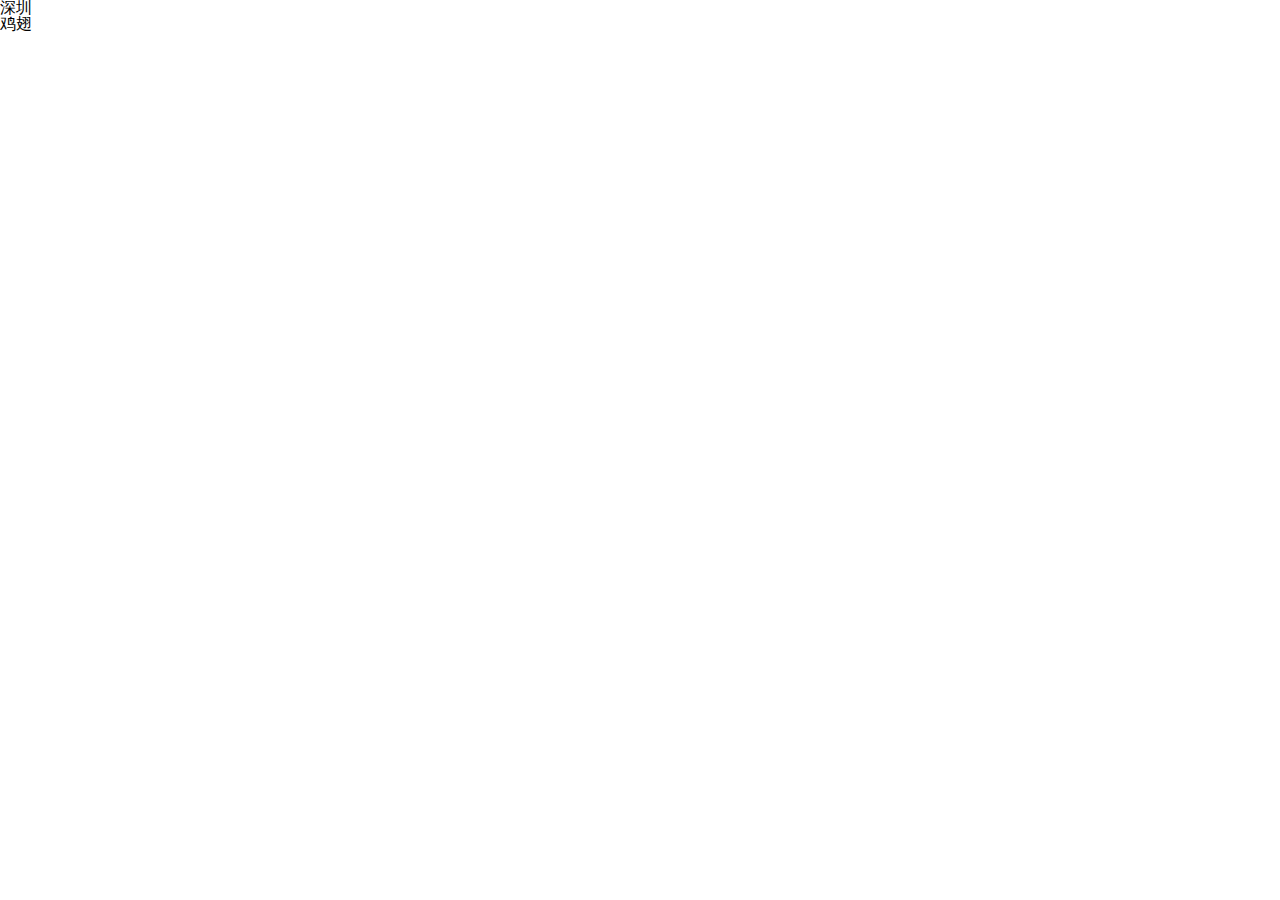
==== index/index.html @ fc873e4b "首页-头部结构" ====
<!DOCTYPE html>
<html lang="en">

<head>
    <meta charset="UTF-8">
    <meta name="viewport" content="width=device-width, initial-scale=1.0，user-scalable=0">
    <meta http-equiv="X-UA-Compatible" content="ie=edge">
    <title>首页</title>
    <link rel="stylesheet" href="../lib/reset.css">
</head>

<body>
    <!-- 头部开始 -->
    <div class="header">
        <div class="search-bar">
            <div class="bar-location">
                <div class="location-icon"></div>
                <div class="location-text">深圳</div>
            </div>
        </div>
        <div class="search-btn">
            <p class="place-holder">鸡翅</p>
        </div>
    </div>
    <!-- 头部结束 -->
</body>

</html>
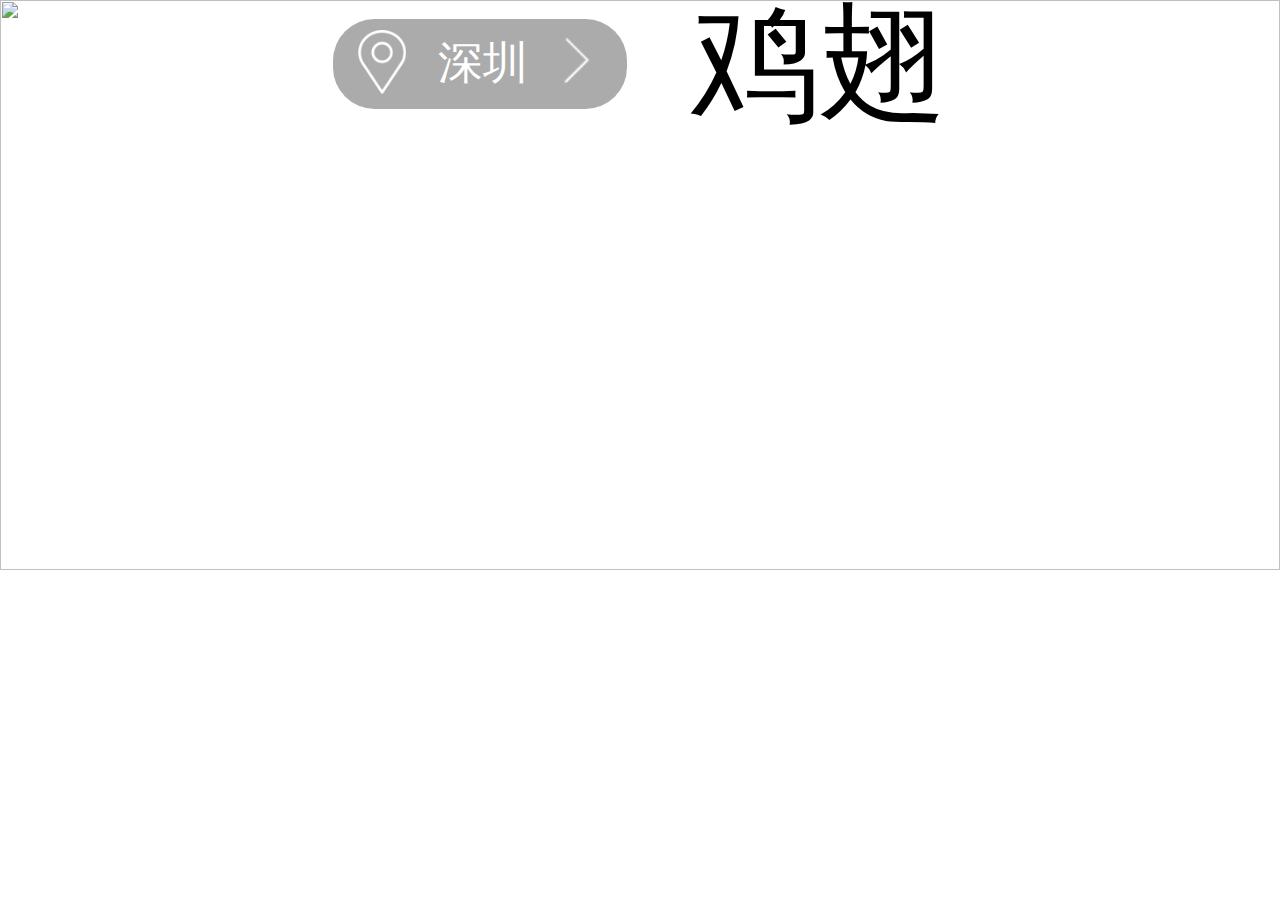
==== commit cfc5b474: "首页-头部样式" ====
--- a/index/index.html
+++ b/index/index.html
@@ -3,10 +3,34 @@
 
 <head>
     <meta charset="UTF-8">
-    <meta name="viewport" content="width=device-width, initial-scale=1.0，user-scalable=0">
+    <meta name="viewport" content="width=device-width, initial-scale=1.0, maximum-scale=1,minimum-scale=1,user-scalable=0">
     <meta http-equiv="X-UA-Compatible" content="ie=edge">
     <title>首页</title>
+    <script>
+        (function() {
+            var docEl = document.documentElement;
+
+            function setRemUnit() {
+                // 获取到rem的基准值
+                var rem = docEl.clientWidth / 10;
+                // 动态设置html根元素的font-size
+                docEl.style.fontSize = rem + "px";
+            }
+            setRemUnit();
+            //窗口大小变化时 触发
+            window.addEventListener("resize", setRemUnit);
+            //窗口出现在当前屏幕时 （有浏览器兼容性）
+            window.addEventListener("pageshow", function(e) {
+                if (e.persisted) {
+                    setRemUnit();
+                }
+
+            })
+        })()
+    </script>
     <link rel="stylesheet" href="../lib/reset.css">
+    <link rel="stylesheet" href="./header/header.css">
+    <link rel="stylesheet" href="./searchBar/searchBar.css">
 </head>
 
 <body>
@@ -17,10 +41,11 @@
                 <div class="location-icon"></div>
                 <div class="location-text">深圳</div>
             </div>
+            <div class="search-btn">
+                <p class="place-holder">鸡翅</p>
+            </div>
         </div>
-        <div class="search-btn">
-            <p class="place-holder">鸡翅</p>
-        </div>
+        <img class="header-img" src="https://app.nihaoshijie.com.cn/upload/bannertemp.e8a6fa63.jpg">
     </div>
     <!-- 头部结束 -->
 </body>
--- a/index/header/header.css
+++ b/index/header/header.css
@@ -0,0 +1,8 @@
+.header {
+    position: relative;
+}
+
+.header .header-img {
+    width: 100%;
+    height: 4.45rem;
+}--- a/index/searchBar/searchBar.css
+++ b/index/searchBar/searchBar.css
@@ -0,0 +1,49 @@
+.search-bar {
+    width: 100%;
+    height: 1rem;
+    position: absolute;
+    display: flex;
+    justify-content: center;
+    align-items: center;
+}
+
+.search-bar .bar-location {
+    margin-right: .5rem;
+    border-radius: .325rem;
+    background-color: rgba(0, 0, 0, 0.33);
+    width: 2.3rem;
+    height: .7rem;
+}
+
+.search-bar .location-icon {
+    display: inline-block;
+    width: .375rem;
+    height: .5rem;
+    vertical-align: .25rem;
+    margin-left: .2rem;
+    margin-right: -0.2rem;
+    background-image: url("../img/locationIcon.png");
+    background-size: cover;
+}
+
+.search-bar .location-text {
+    position: relative;
+    display: inline-block;
+    font-size: .35rem;
+    color: #ffffff;
+    vertical-align: .375rem;
+    margin-left: .2rem;
+    margin-right: .475rem;
+}
+
+.search-bar .location-text::after {
+    content: " ";
+    display: block;
+    width: .35rem;
+    height: .35rem;
+    background-image: url("../img/arrowIcon.png");
+    background-size: cover;
+    position: absolute;
+    right: -0.55rem;
+    top: -0.025rem;
+}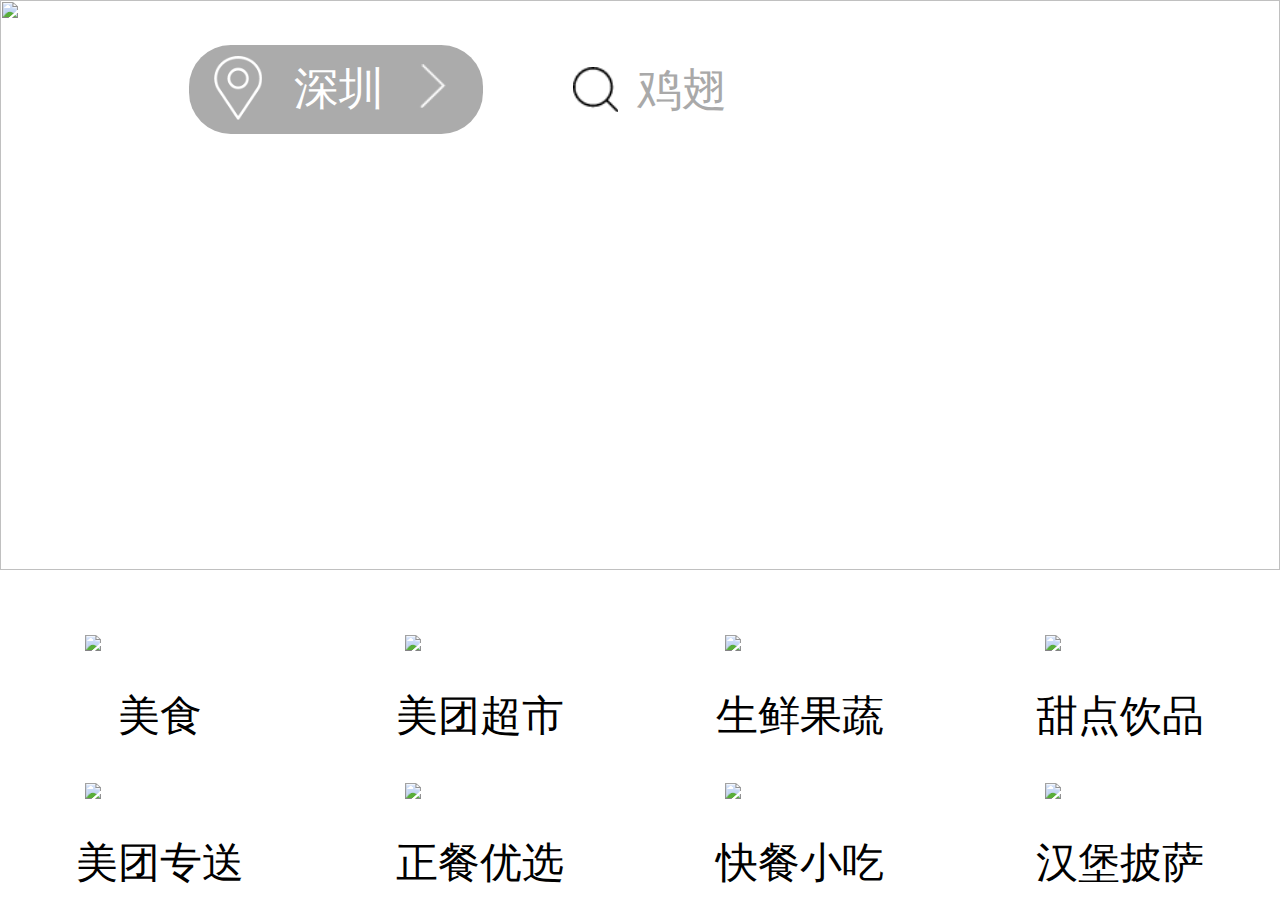
==== commit 8203c414: "首页-类目" ====
--- a/index/index.html
+++ b/index/index.html
@@ -31,6 +31,7 @@
     <link rel="stylesheet" href="../lib/reset.css">
     <link rel="stylesheet" href="./header/header.css">
     <link rel="stylesheet" href="./searchBar/searchBar.css">
+    <link rel="stylesheet" href="./category/category.css">
 </head>
 
 <body>
@@ -48,6 +49,12 @@
         <img class="header-img" src="https://app.nihaoshijie.com.cn/upload/bannertemp.e8a6fa63.jpg">
     </div>
     <!-- 头部结束 -->
+    <!-- 类目开始 -->
+    <div class="category-content clearfix"></div>
+    <!-- 类目结束 -->
+
+    <script src="../lib/jquery.min.js"></script>
+    <script src="./category/category.js"></script>
 </body>
 
 </html>--- a/index/searchBar/searchBar.css
+++ b/index/searchBar/searchBar.css
@@ -5,6 +5,7 @@
     display: flex;
     justify-content: center;
     align-items: center;
+    padding-top: .2rem;
 }
 
 .search-bar .bar-location {
@@ -46,4 +47,32 @@
     position: absolute;
     right: -0.55rem;
     top: -0.025rem;
+}
+
+.search-bar .search-btn {
+    position: relative;
+    width: 4.25rem;
+    height: .75rem;
+    background-color: #fff;
+    border-radius: .5rem;
+}
+
+.search-bar .search-btn::before {
+    content: " ";
+    display: block;
+    width: .35rem;
+    height: .35rem;
+    background-image: url("../img/searchIcon.png");
+    background-size: cover;
+    position: absolute;
+    top: .2rem;
+    left: .2rem;
+}
+
+.search-bar .place-holder {
+    color: #a9a9a9;
+    font-size: .35rem;
+    height: 100%;
+    line-height: .75rem;
+    margin-left: .7rem;
 }--- a/index/category/category.css
+++ b/index/category/category.css
@@ -0,0 +1,21 @@
+.category-content {
+    padding-bottom: .25rem;
+}
+
+.category-content .category-item {
+    float: left;
+    width: 25%;
+    padding-top: .35rem;
+    font-size: .325rem;
+    display: flex;
+    flex-direction: column;
+    align-items: center;
+}
+
+.category-content .item-icon {
+    width: 1.175rem;
+}
+
+.category-content .item-name {
+    margin-top: .35rem;
+}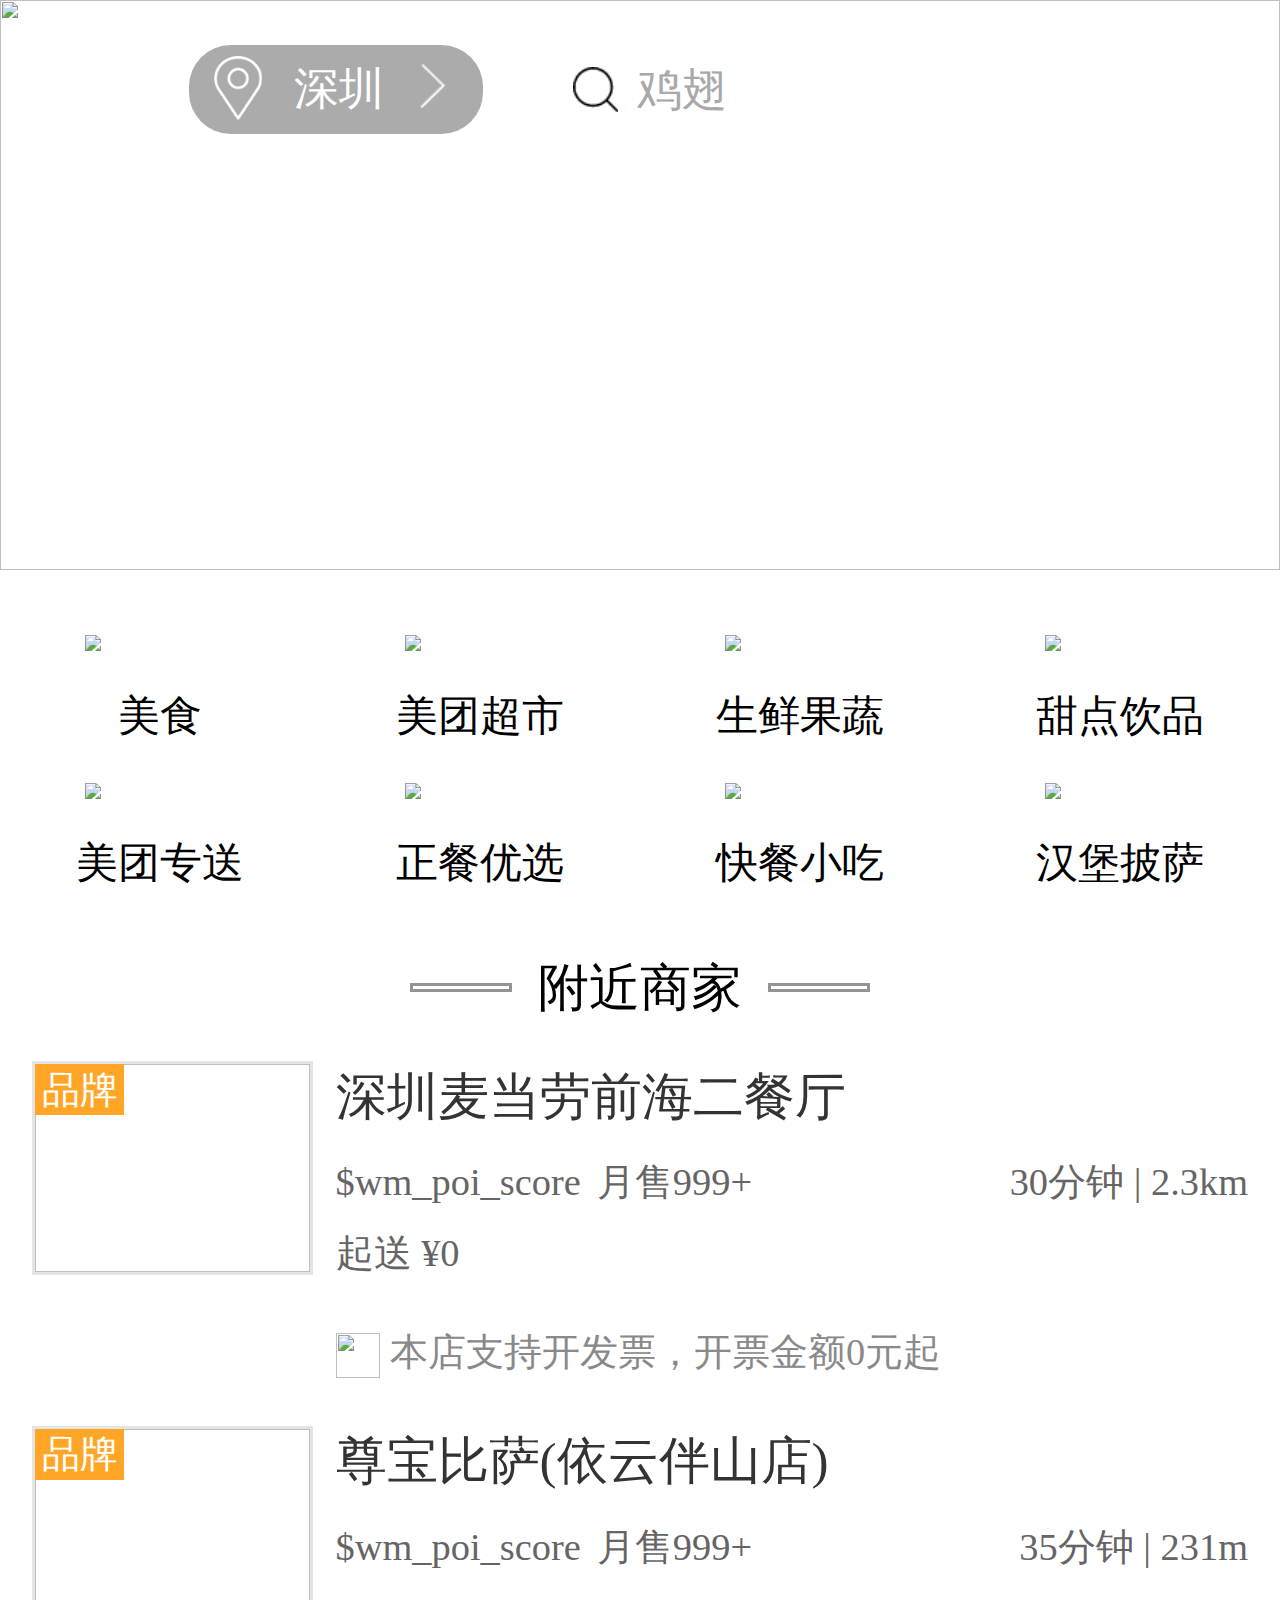
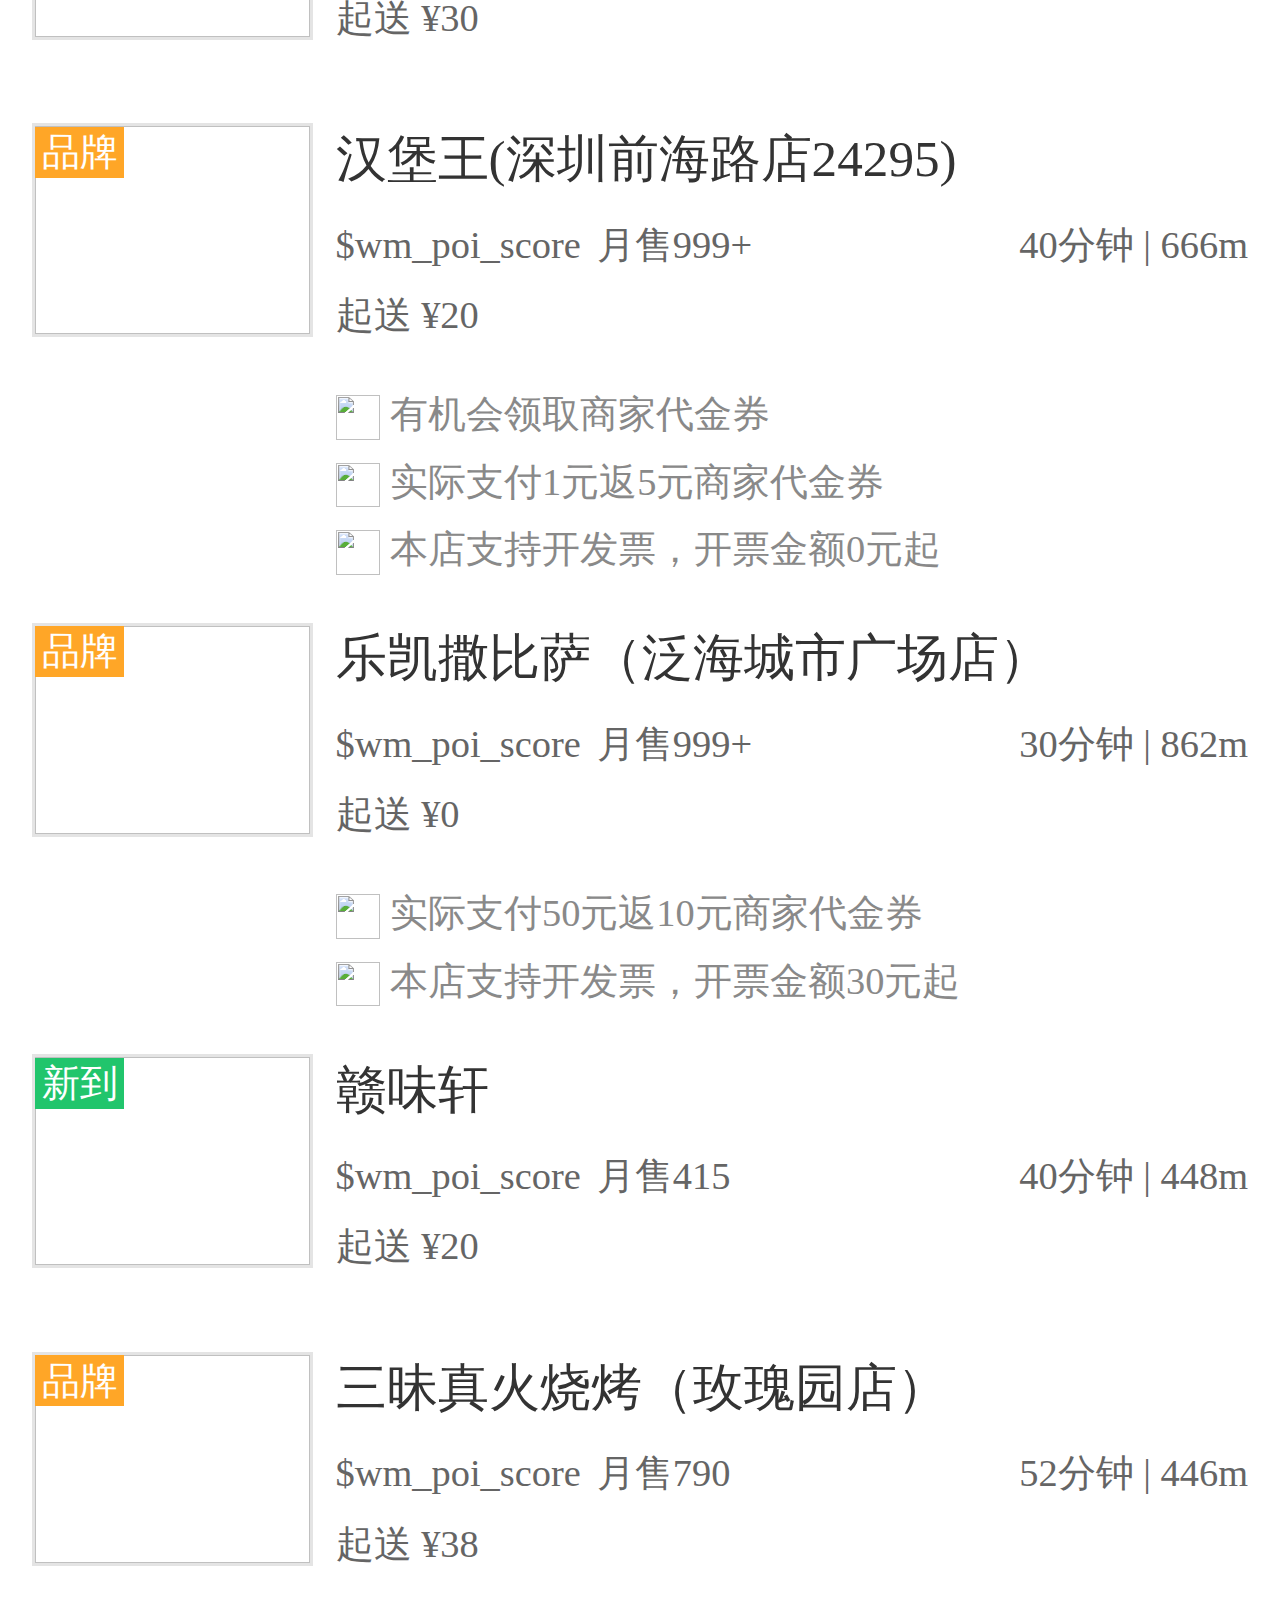
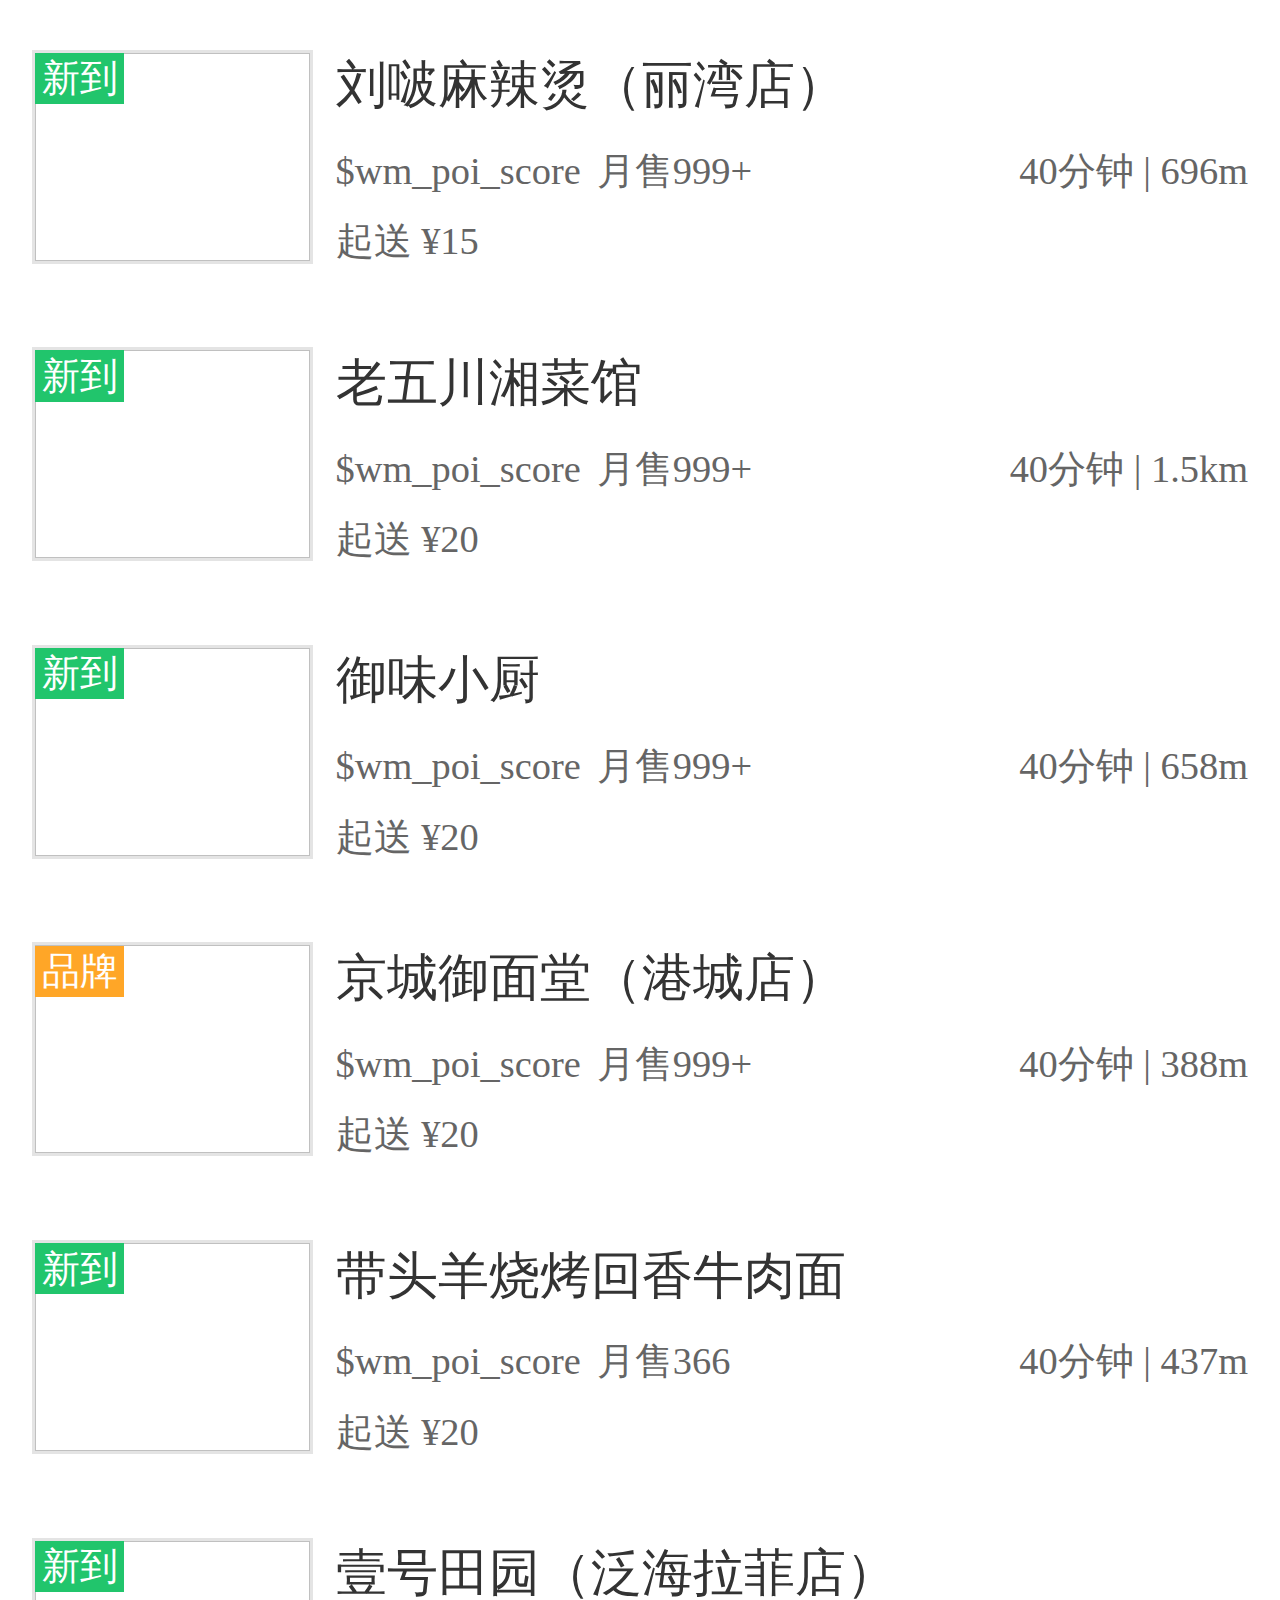
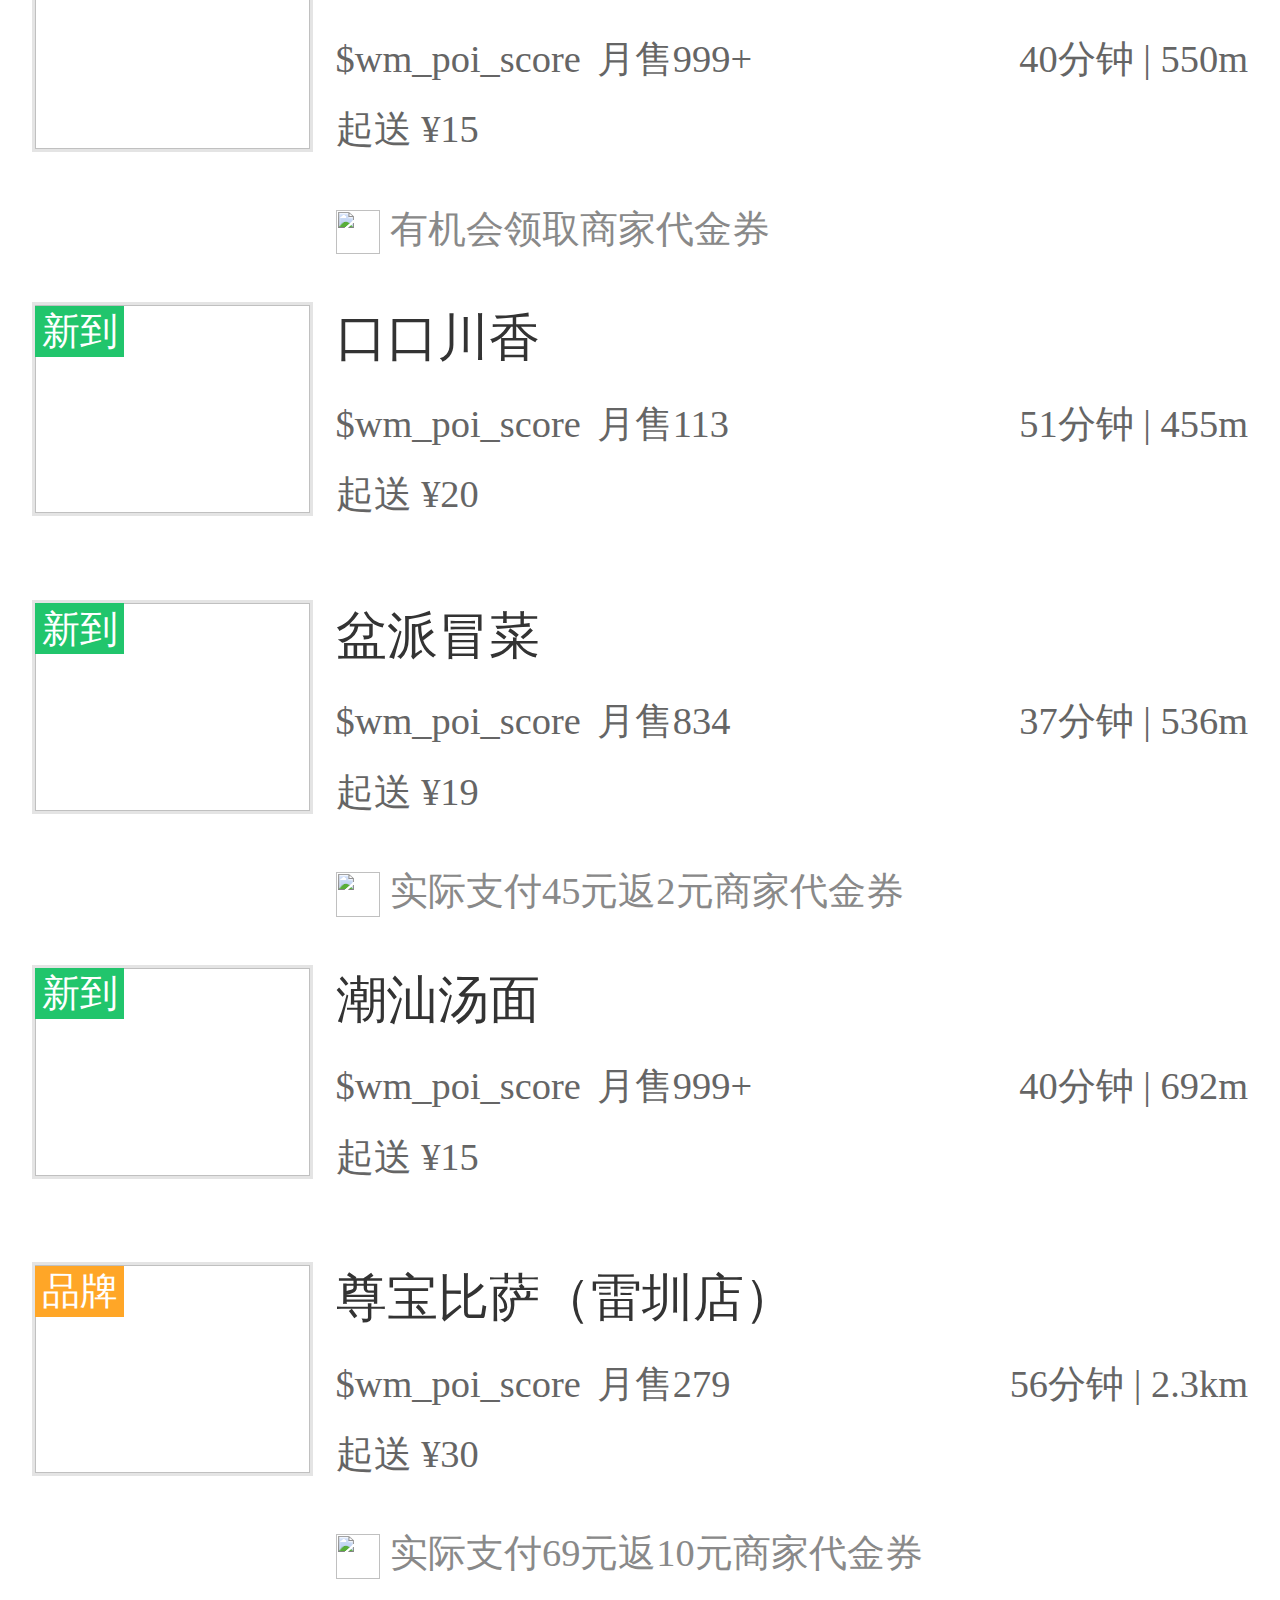
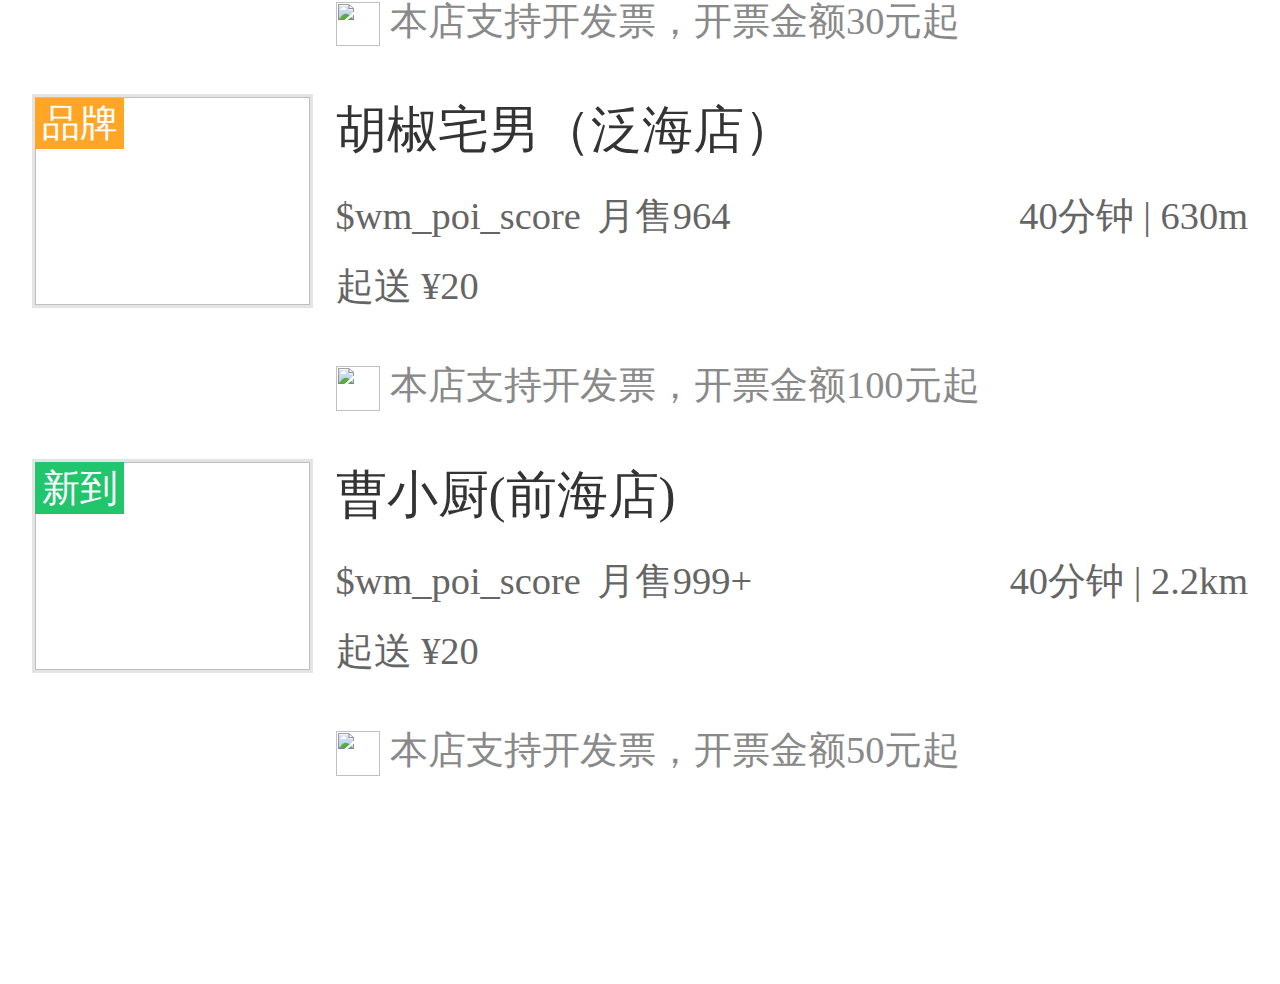
==== commit 26802d0b: "首页-商家列表" ====
--- a/index/index.html
+++ b/index/index.html
@@ -32,6 +32,7 @@
     <link rel="stylesheet" href="./header/header.css">
     <link rel="stylesheet" href="./searchBar/searchBar.css">
     <link rel="stylesheet" href="./category/category.css">
+    <link rel="stylesheet" href="./contentList/contentList.css">
 </head>
 
 <body>
@@ -52,9 +53,19 @@
     <!-- 类目开始 -->
     <div class="category-content clearfix"></div>
     <!-- 类目结束 -->
-
+    <!-- 商家列表开始 -->
+    <div class="list-content">
+        <h4 class="list-title">
+            <span class="title-line"></span>
+            <span>附近商家</span>
+            <span class="title-line"></span>
+        </h4>
+        <div class="list-wrap"></div>
+    </div>
+    <!-- 商家列表结束 -->
     <script src="../lib/jquery.min.js"></script>
     <script src="./category/category.js"></script>
+    <script src="./contentList/contentList.js"></script>
 </body>
 
 </html>--- a/index/contentList/contentList.css
+++ b/index/contentList/contentList.css
@@ -0,0 +1,108 @@
+.list-content {
+    overflow: hidden;
+    padding-bottom: 1.25rem;
+}
+
+.list-content .list-title {
+    font-size: .4rem;
+    margin-top: .35rem;
+    margin-bottom: .125rem;
+    text-align: center;
+}
+
+.list-content .title-line {
+    display: inline-block;
+    height: .025rem;
+    width: .75rem;
+    border: .025rem solid #949494;
+    margin: 0 .1rem .1rem;
+}
+
+.r-item-content {
+    position: relative;
+    display: flex;
+    margin: .375rem .25rem;
+    color: #656565;
+}
+
+.r-item-content .item-img {
+    width: 2.15rem;
+    height: 1.625rem;
+    border: .025rem solid #e4e4e4;
+}
+
+.r-item-content .item-info-content {
+    flex: 1;
+    margin-left: .175rem;
+    overflow: hidden;
+}
+
+.r-item-content .brand {
+    position: absolute;
+    left: .025rem;
+    top: .025rem;
+    font-size: .3rem;
+    padding: .05rem;
+    color: #fff;
+}
+
+.r-item-content .brand-pin {
+    background-color: #ffa627;
+}
+
+.r-item-content .brand-xin {
+    background-color: #21c56c;
+}
+
+.r-item-content .item-title {
+    margin-top: .075rem;
+    font-size: .4rem;
+    font-weight: 500;
+    color: #333;
+}
+
+.r-item-content .item-desc {
+    margin-top: .325rem;
+    font-size: .3rem;
+}
+
+.r-item-content .item-score {
+    float: left;
+}
+
+.r-item-content .item-count {
+    float: left;
+    margin-left: .125rem;
+}
+
+.r-item-content .item-time {
+    float: right;
+}
+
+.r-item-content .item-distance {
+    float: right;
+}
+
+.r-item-content .item-price {
+    margin-top: .25rem;
+    font-size: .3rem;
+    height: .6rem;
+}
+
+.r-item-content .other-info {
+    color: #898989;
+    margin-top: .175rem;
+    font-size: .3rem;
+    display: flex;
+}
+
+.r-item-content .other-tag {
+    width: .35rem;
+    height: .35rem;
+}
+
+.other-content {
+    margin-left: .075rem;
+    height: .35rem;
+    width: 5.75rem;
+}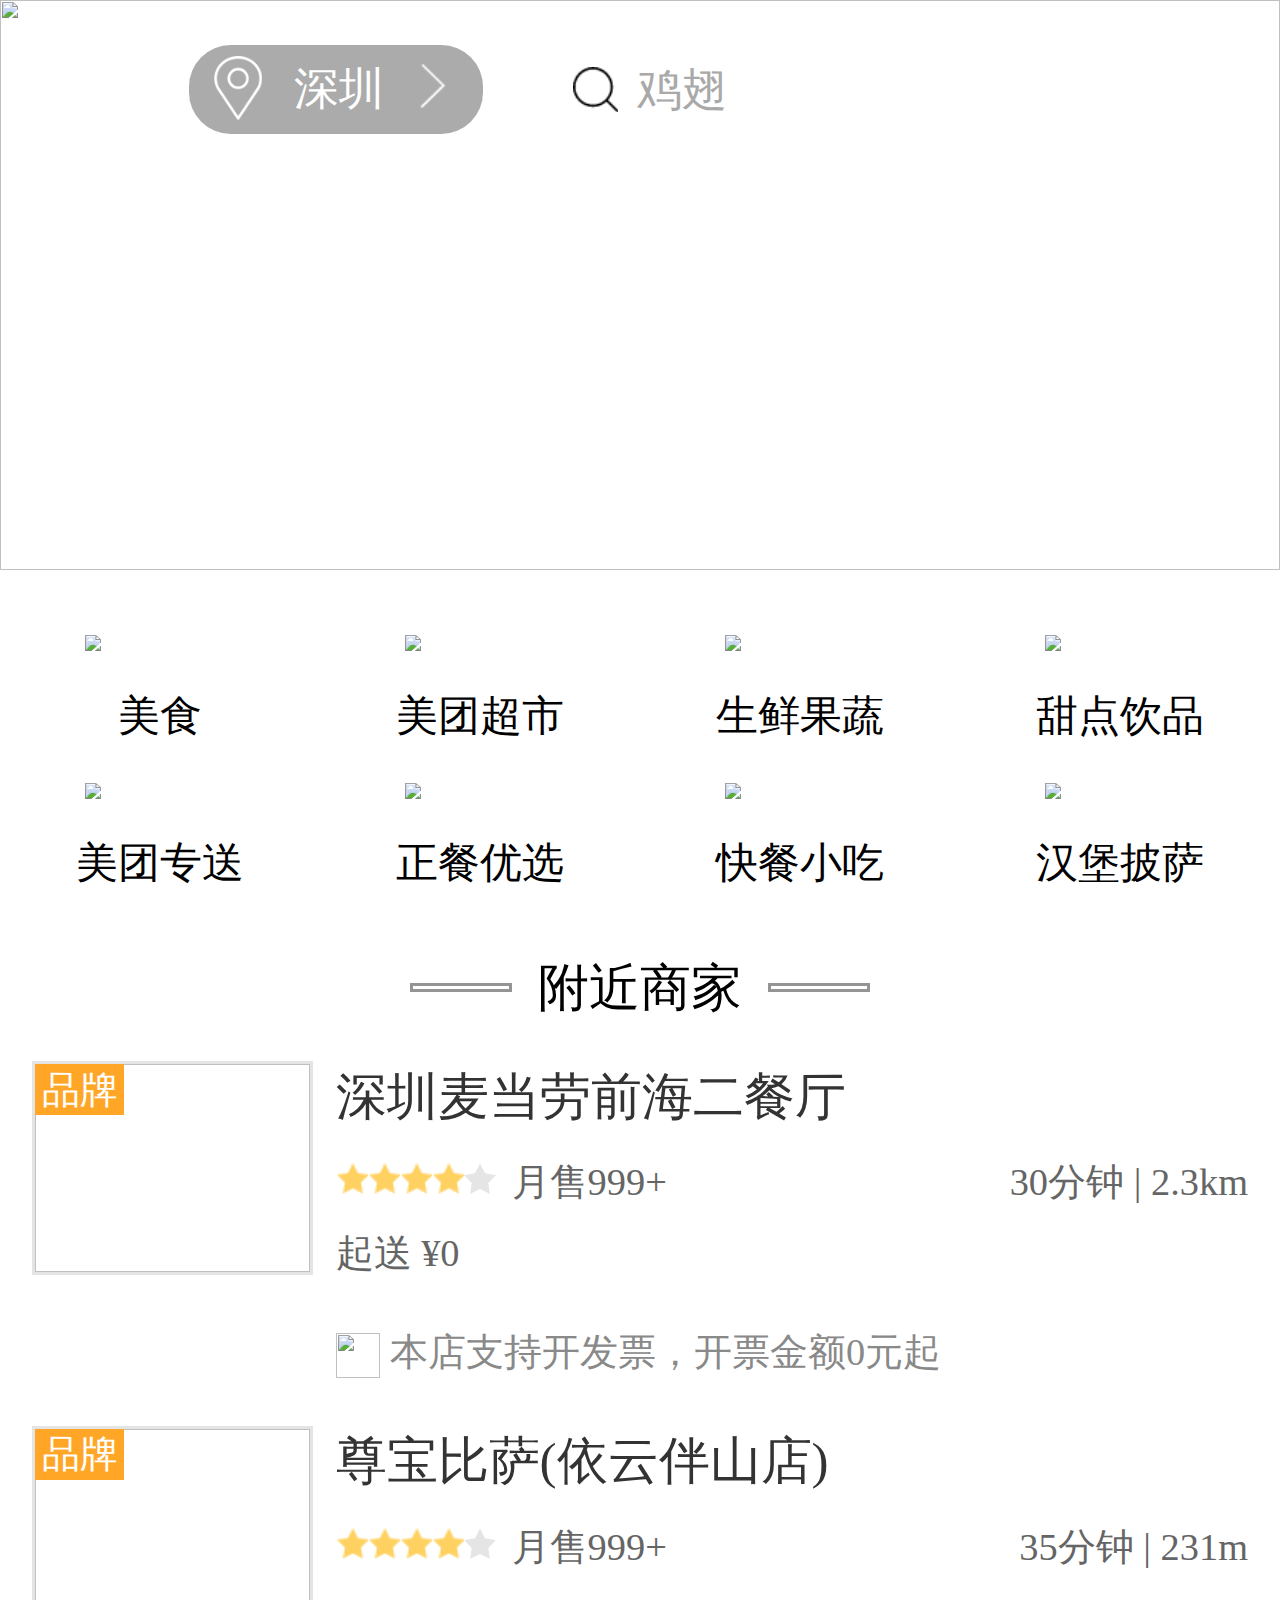
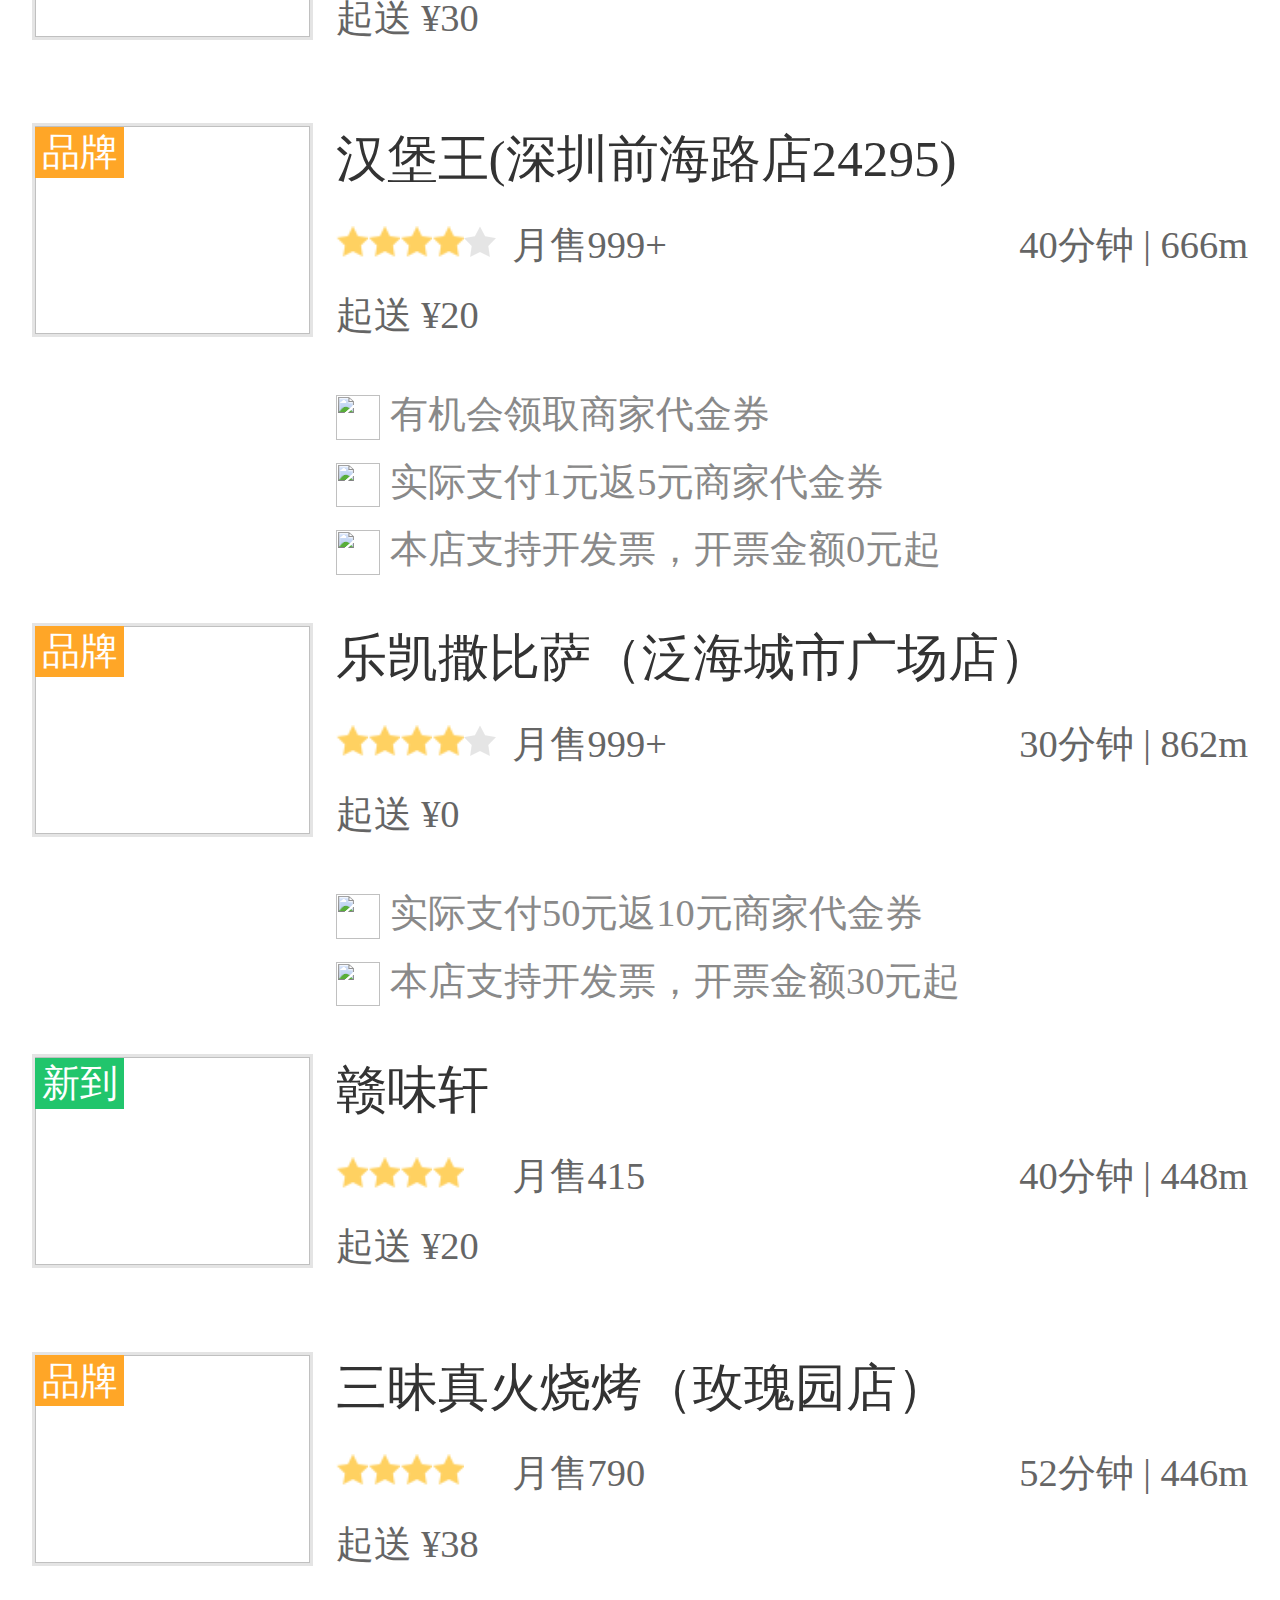
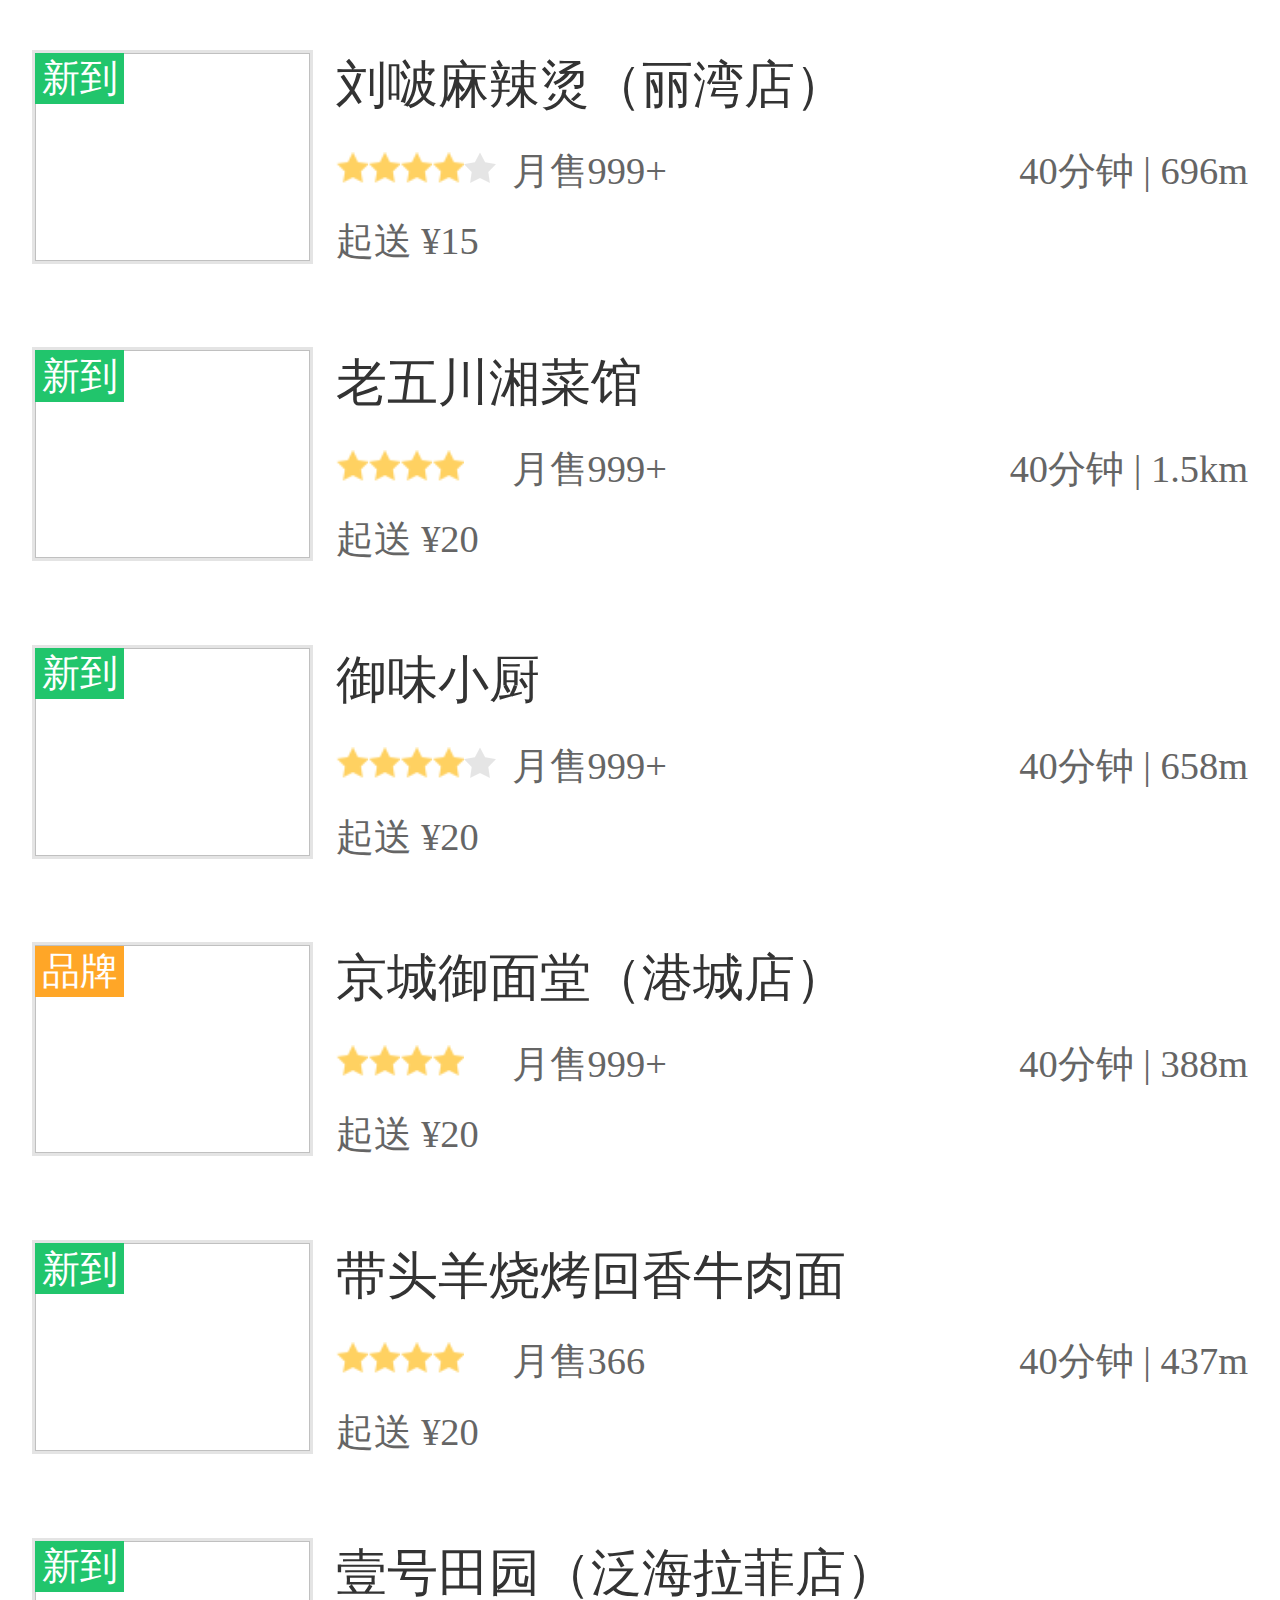
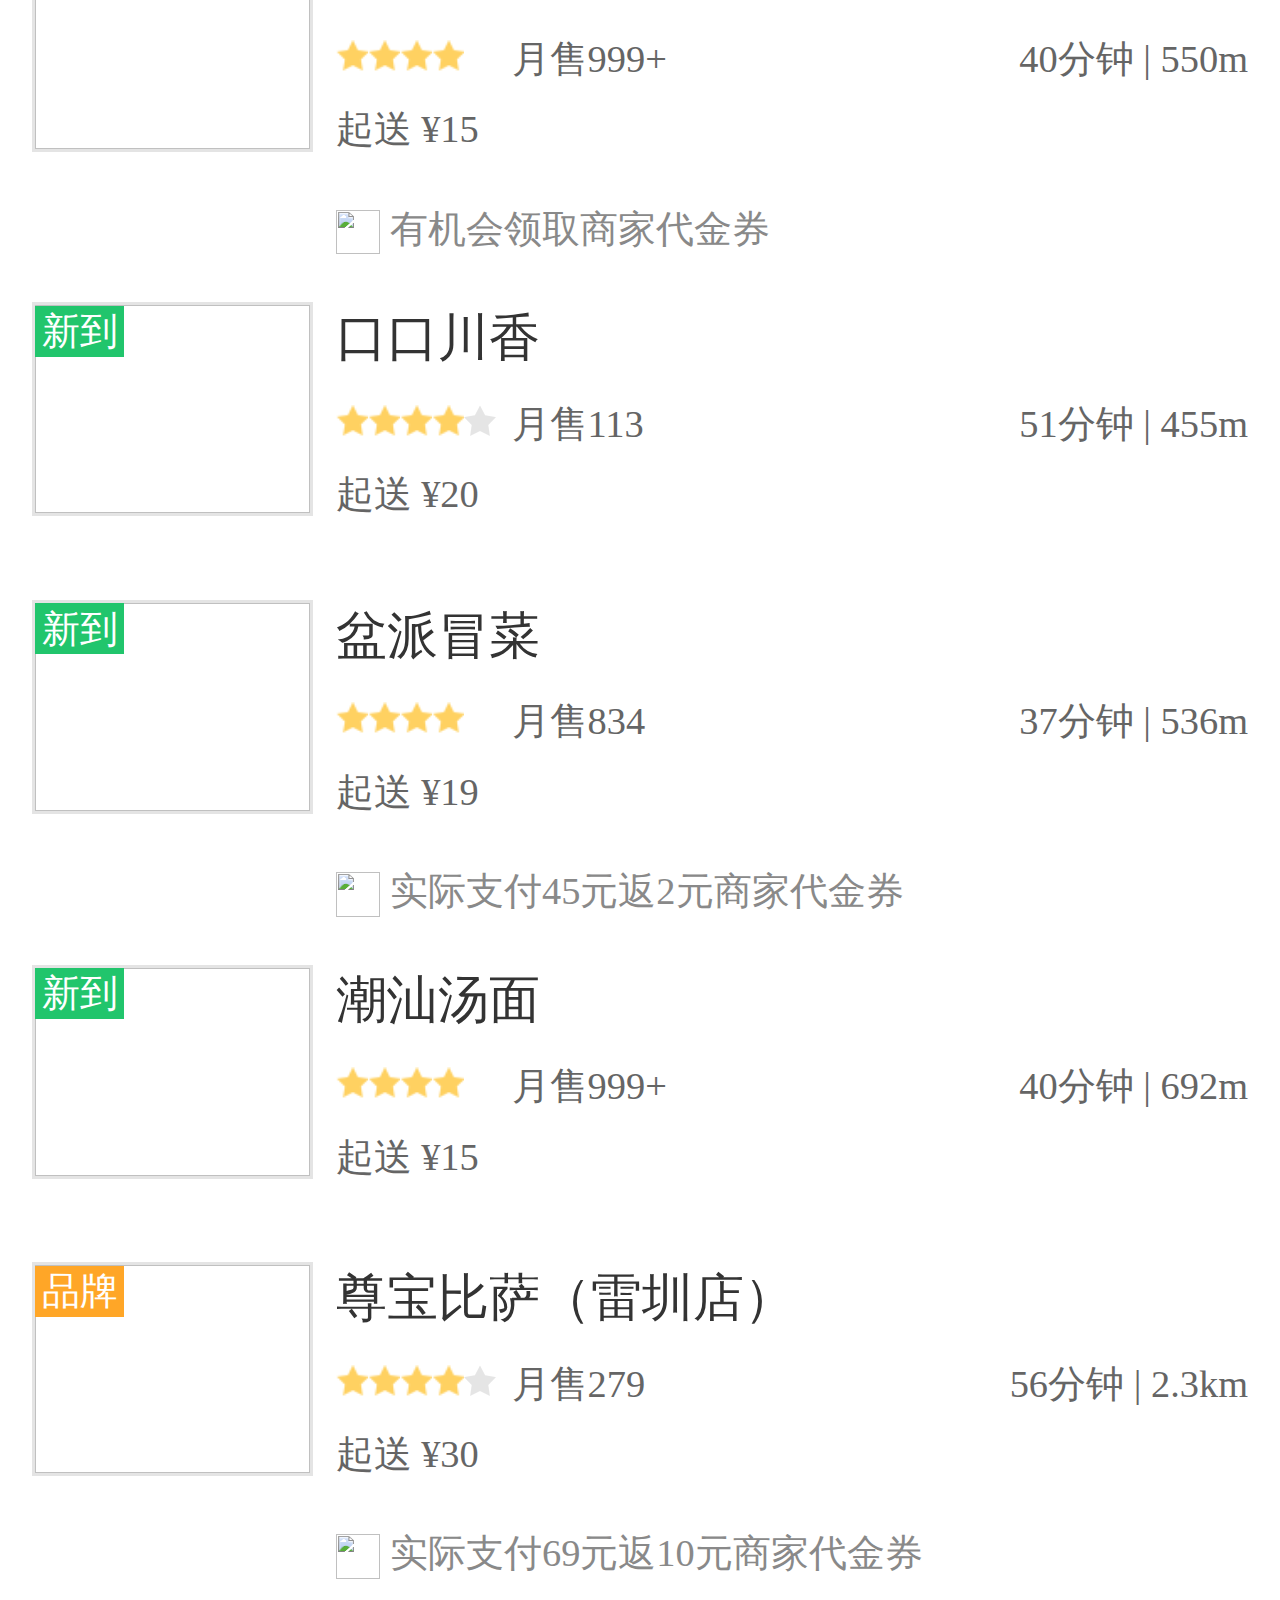
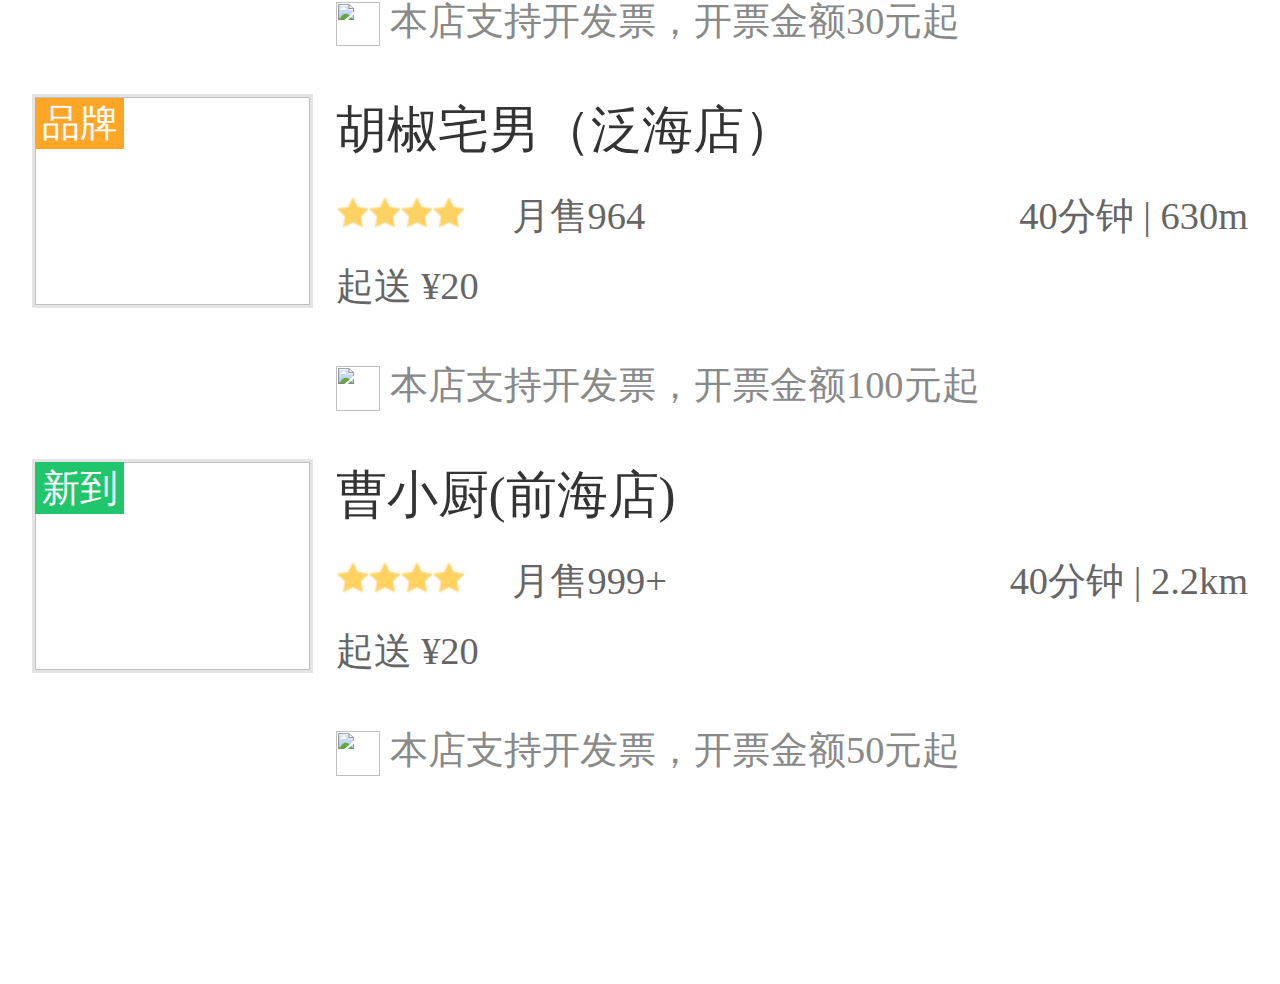
==== commit 352c9378: "星级评分" ====
--- a/index/index.html
+++ b/index/index.html
@@ -33,6 +33,7 @@
     <link rel="stylesheet" href="./searchBar/searchBar.css">
     <link rel="stylesheet" href="./category/category.css">
     <link rel="stylesheet" href="./contentList/contentList.css">
+    <link rel="stylesheet" href="./starScore/starScore.css">
 </head>
 
 <body>
@@ -66,6 +67,7 @@
     <script src="../lib/jquery.min.js"></script>
     <script src="./category/category.js"></script>
     <script src="./contentList/contentList.js"></script>
+    <script src="./starScore/starScore.js"></script>
 </body>
 
 </html>--- a/index/starScore/starScore.css
+++ b/index/starScore/starScore.css
@@ -0,0 +1,18 @@
+.star-score .star {
+    width: .25rem;
+    height: .25rem;
+    float: left;
+    background-size: cover;
+}
+
+.star-score .fullstar {
+    background-image: url('./img/fullstar.png');
+}
+
+.star-score .halfStar {
+    background-image: url('./img/halfstar.png');
+}
+
+.star-score .halfStar {
+    background-image: url('./img/gray-star.png');
+}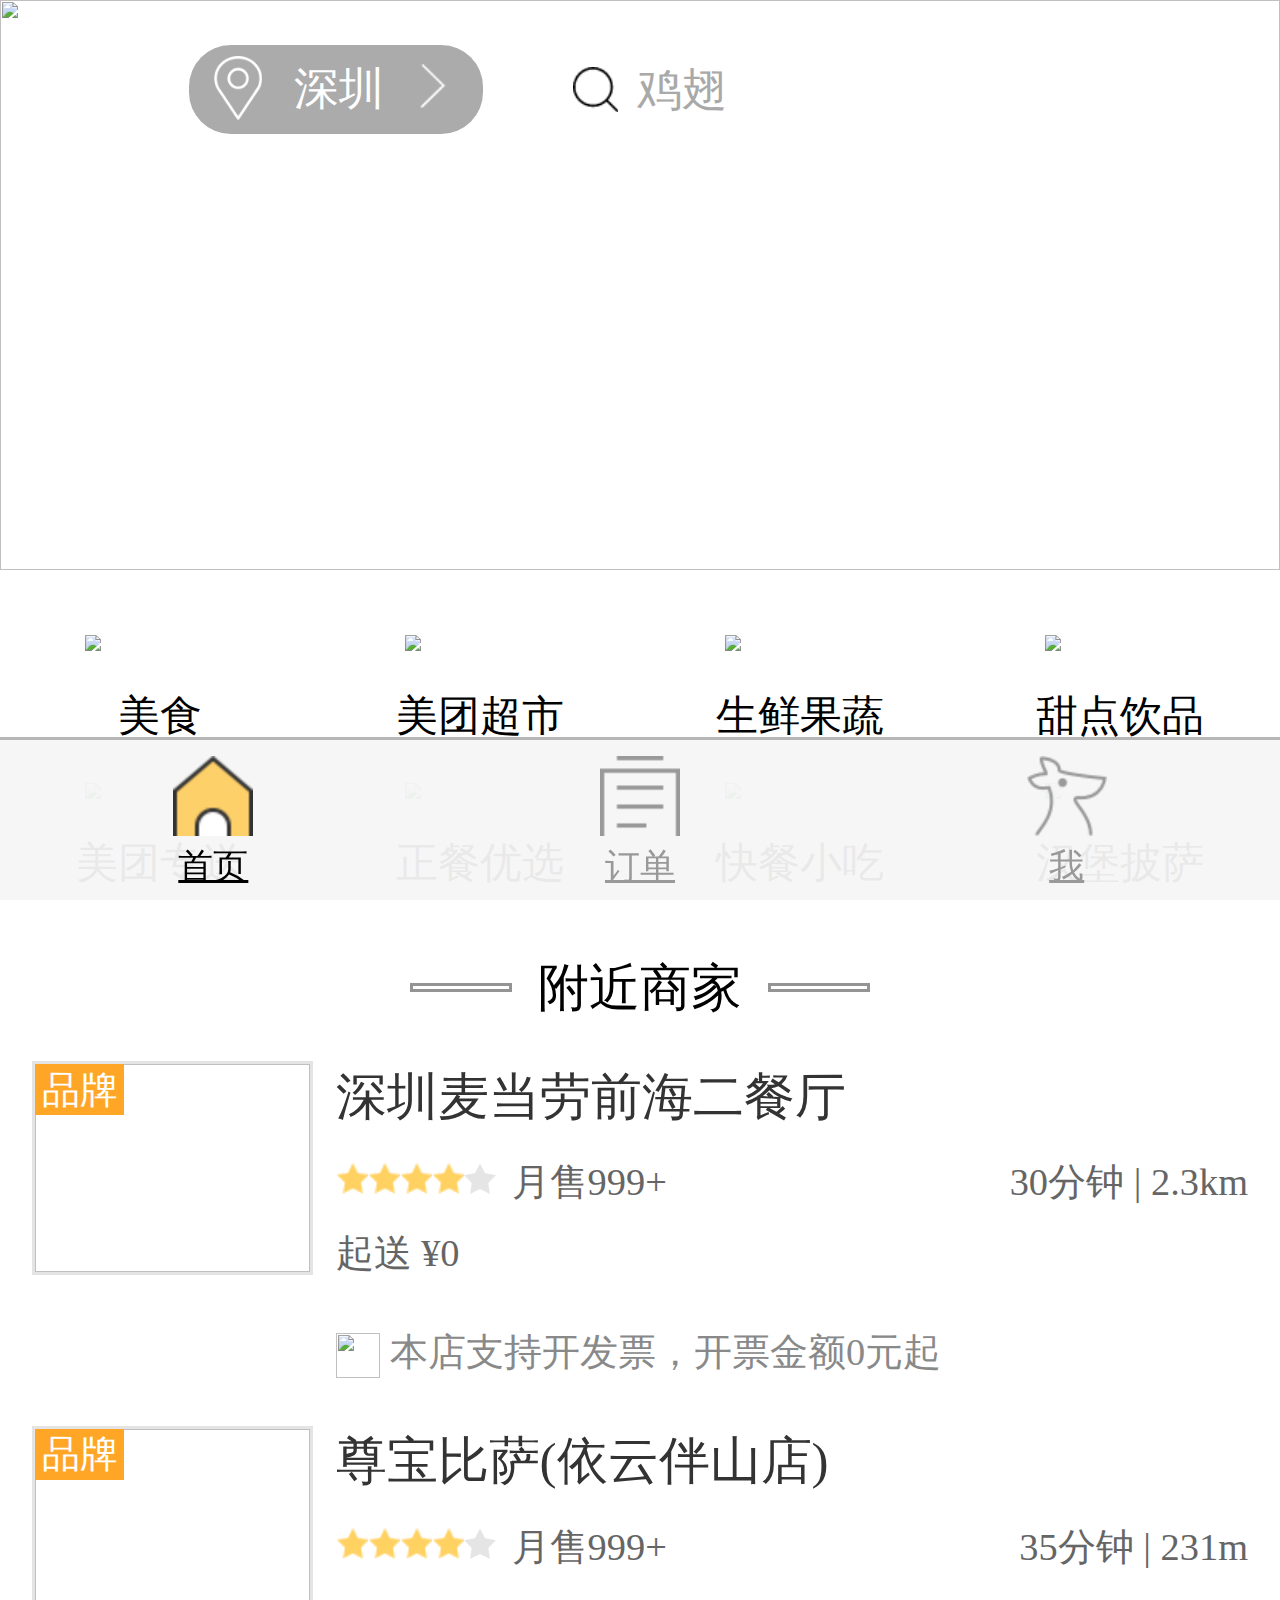
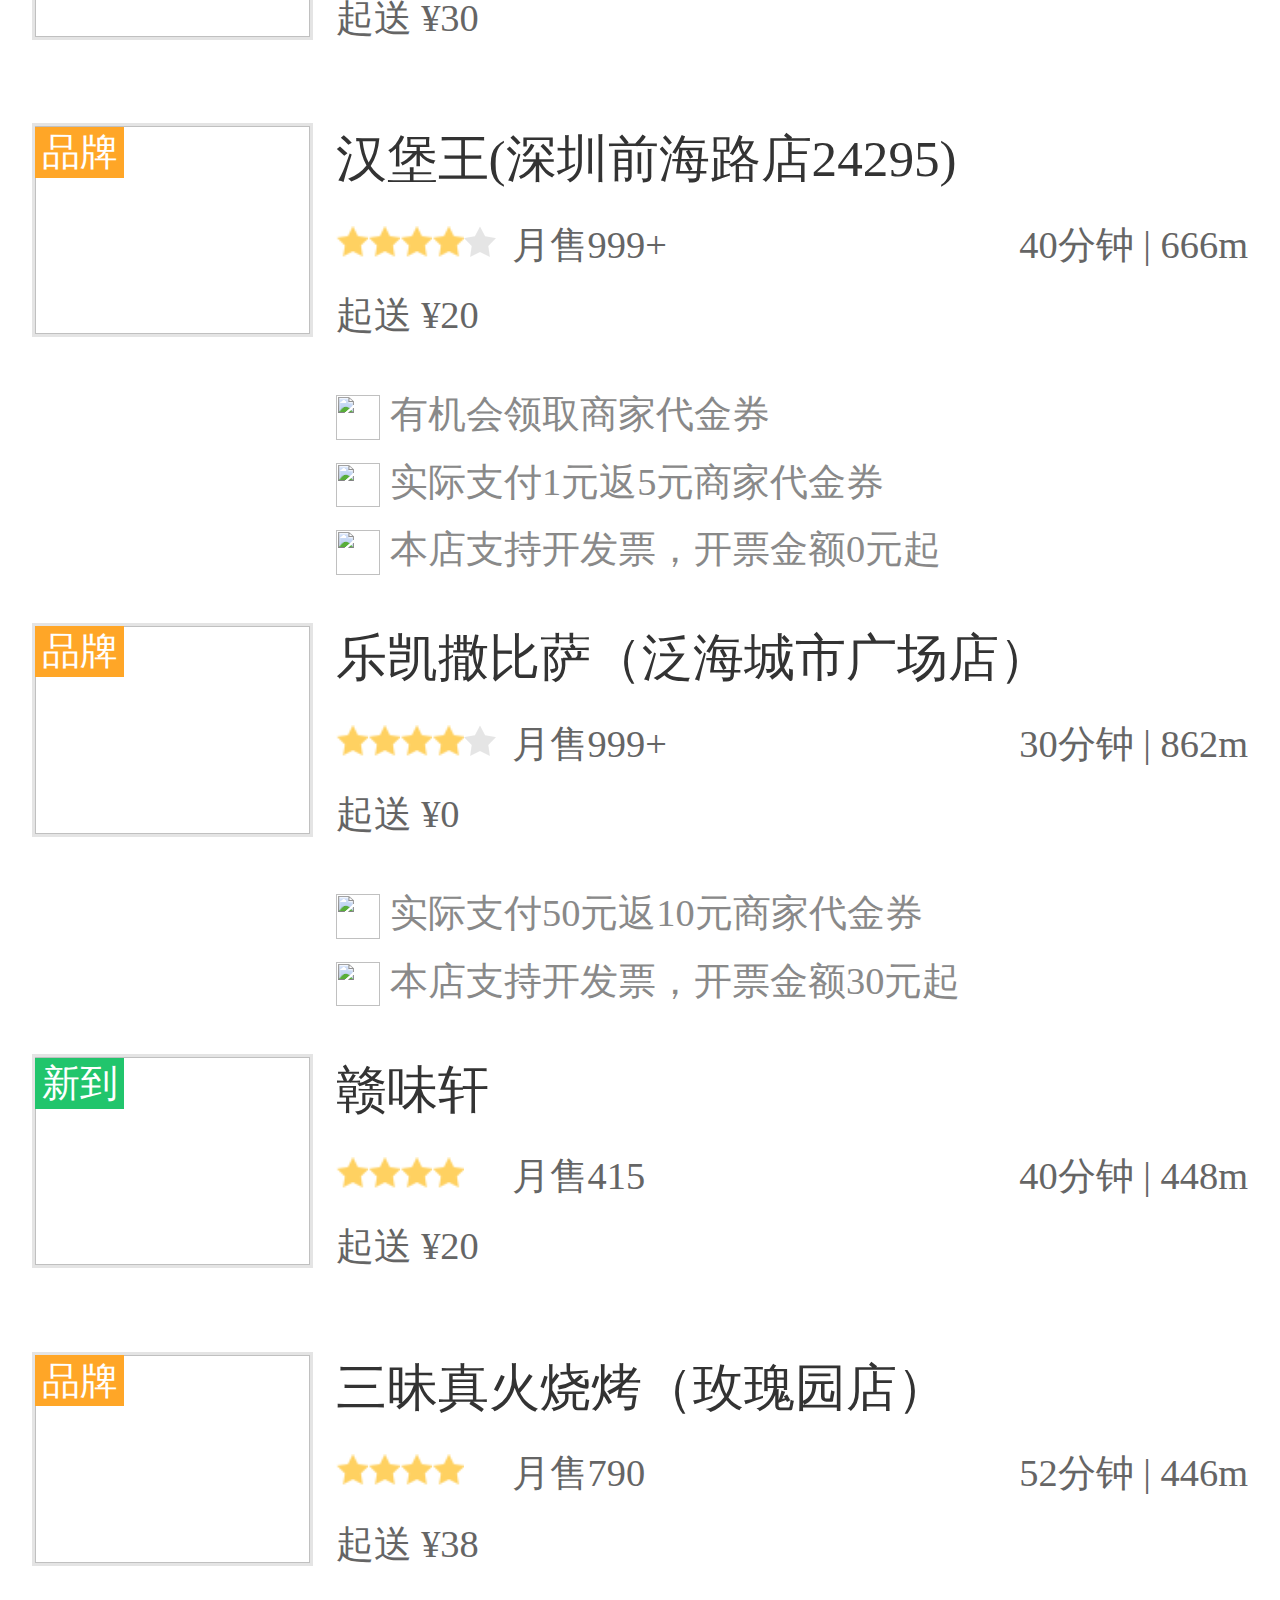
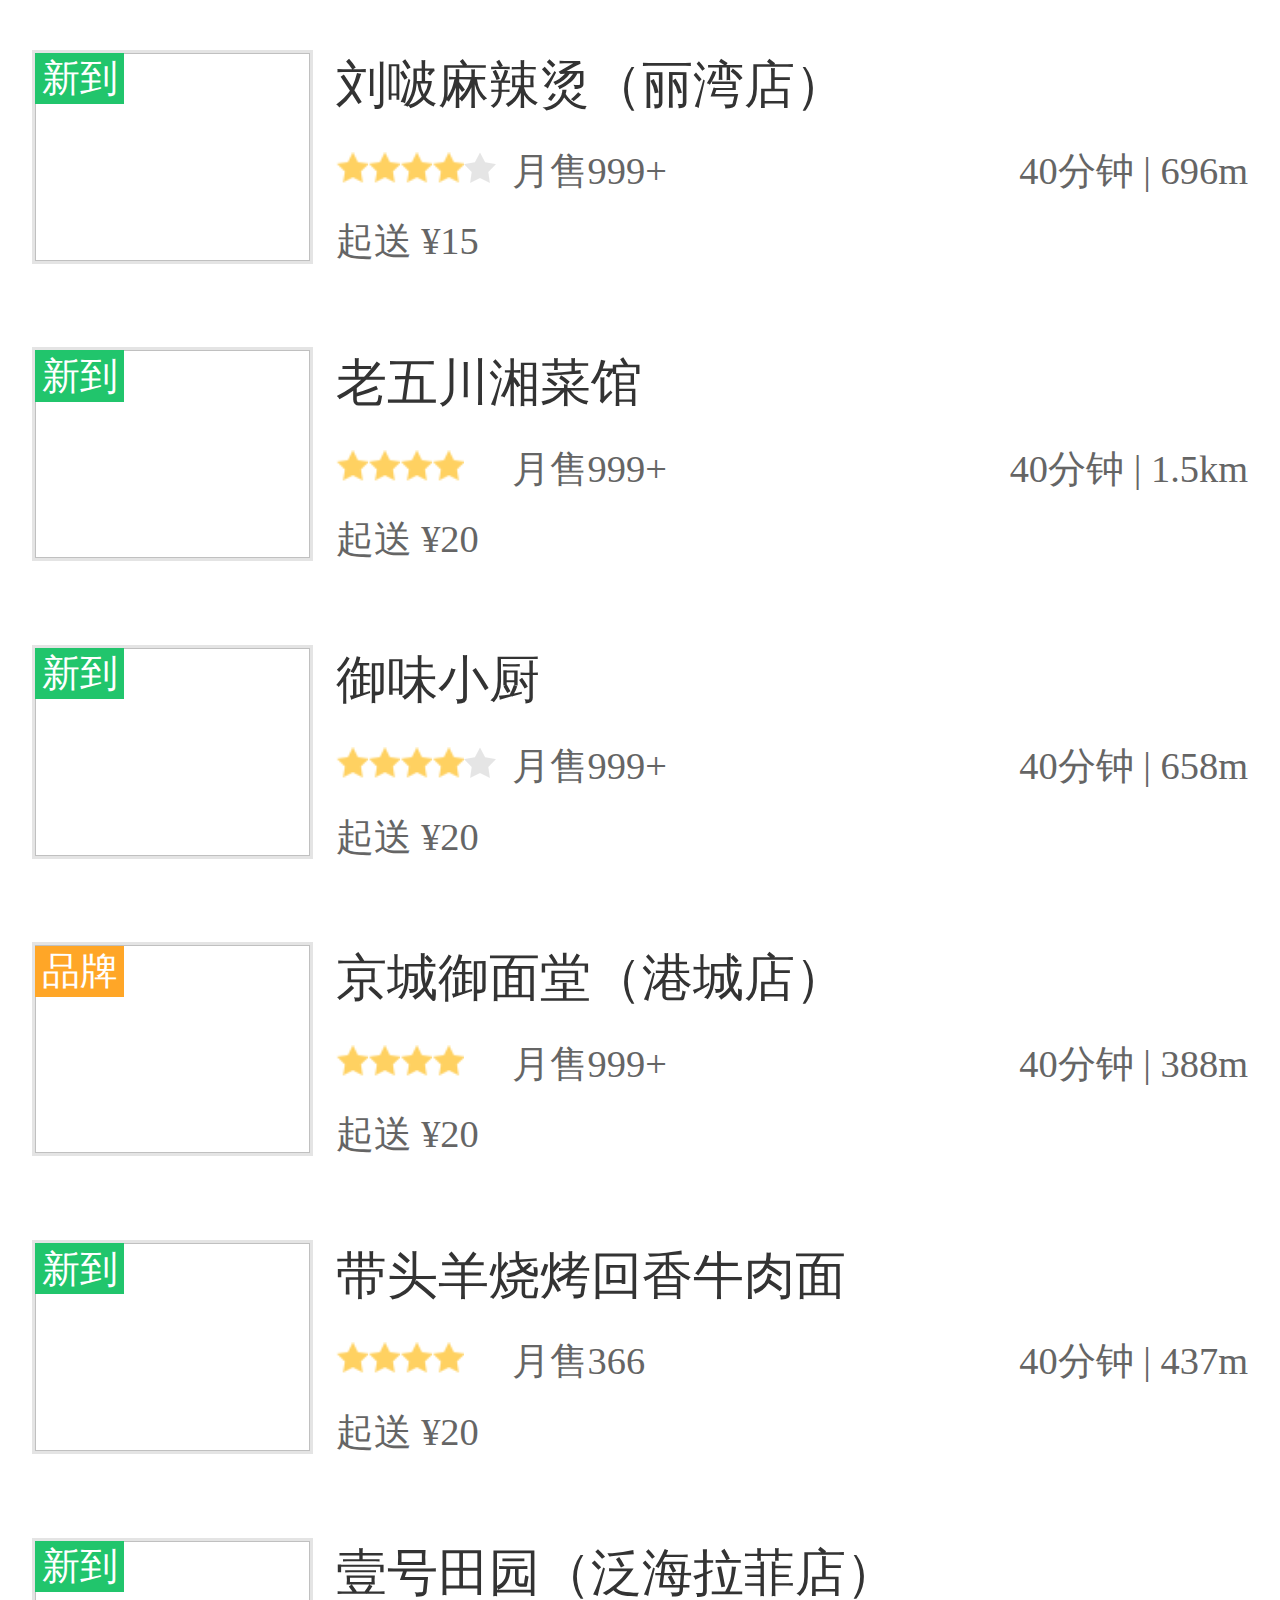
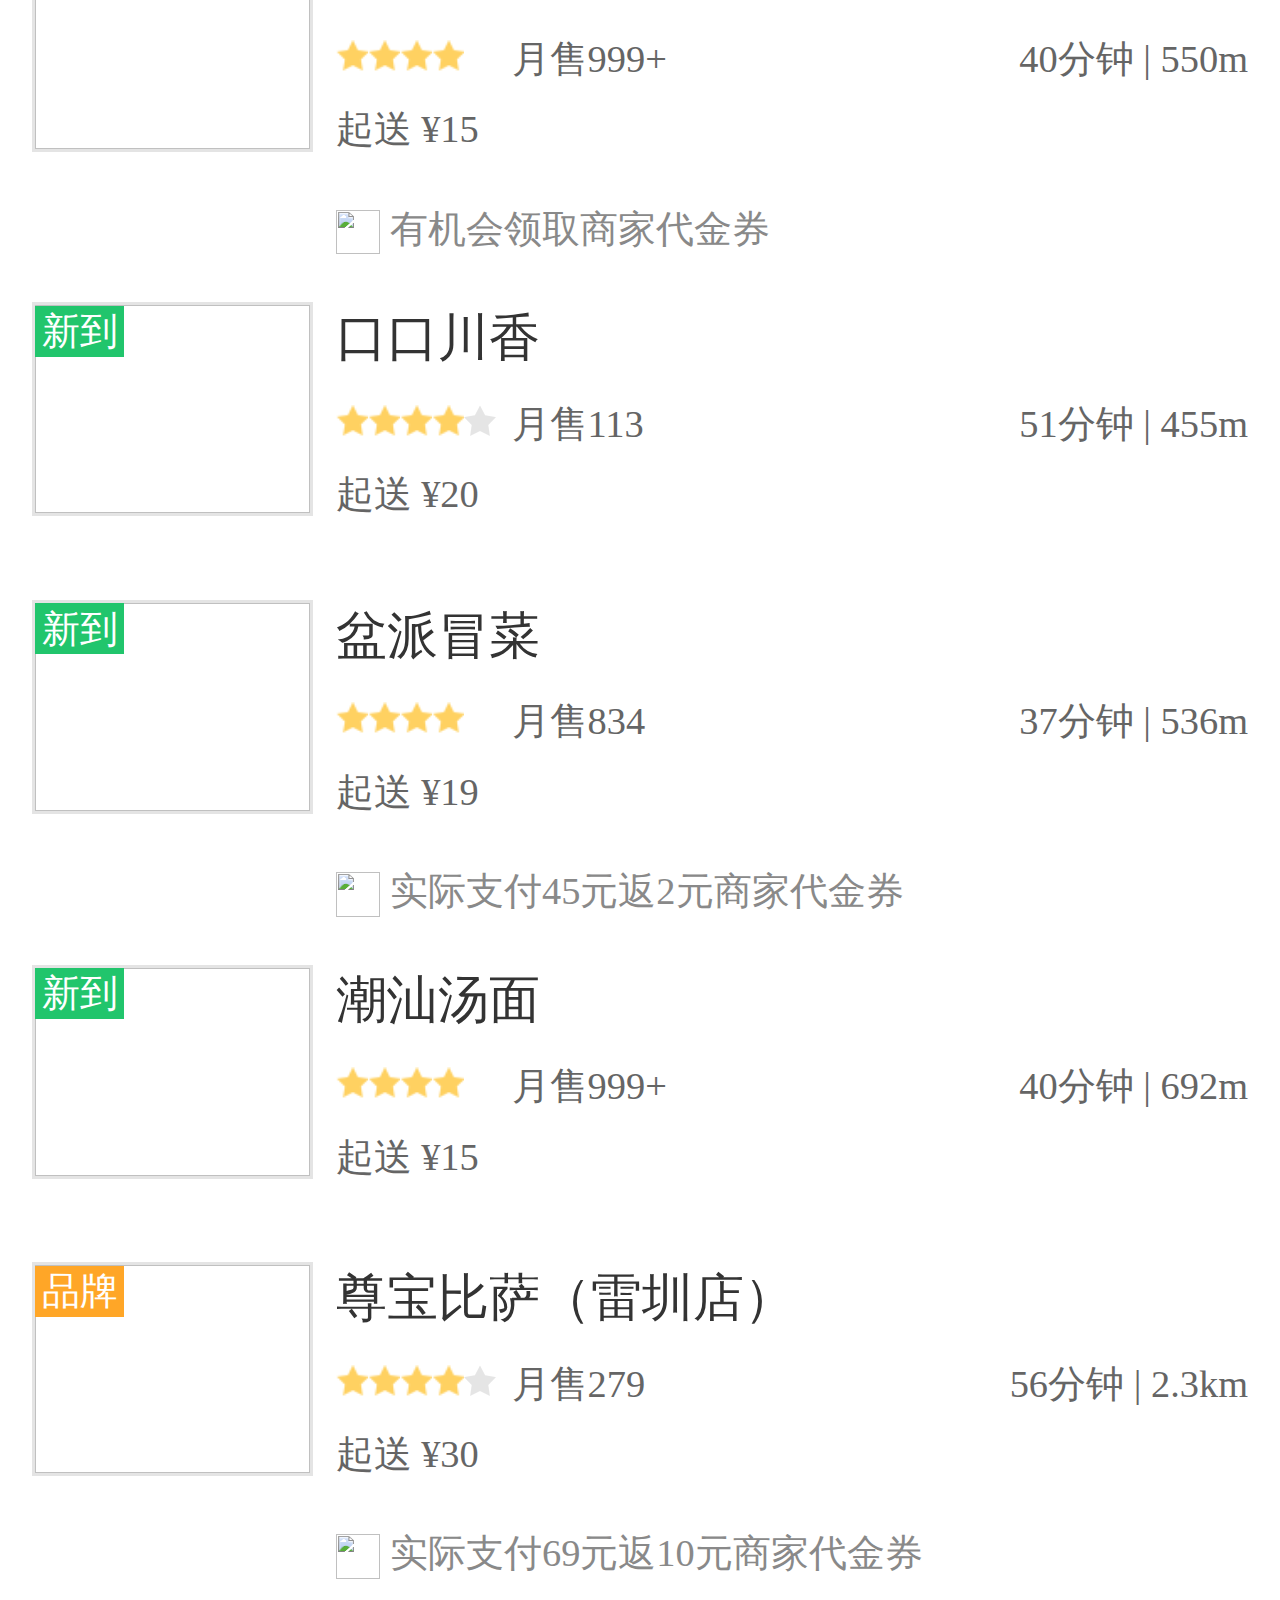
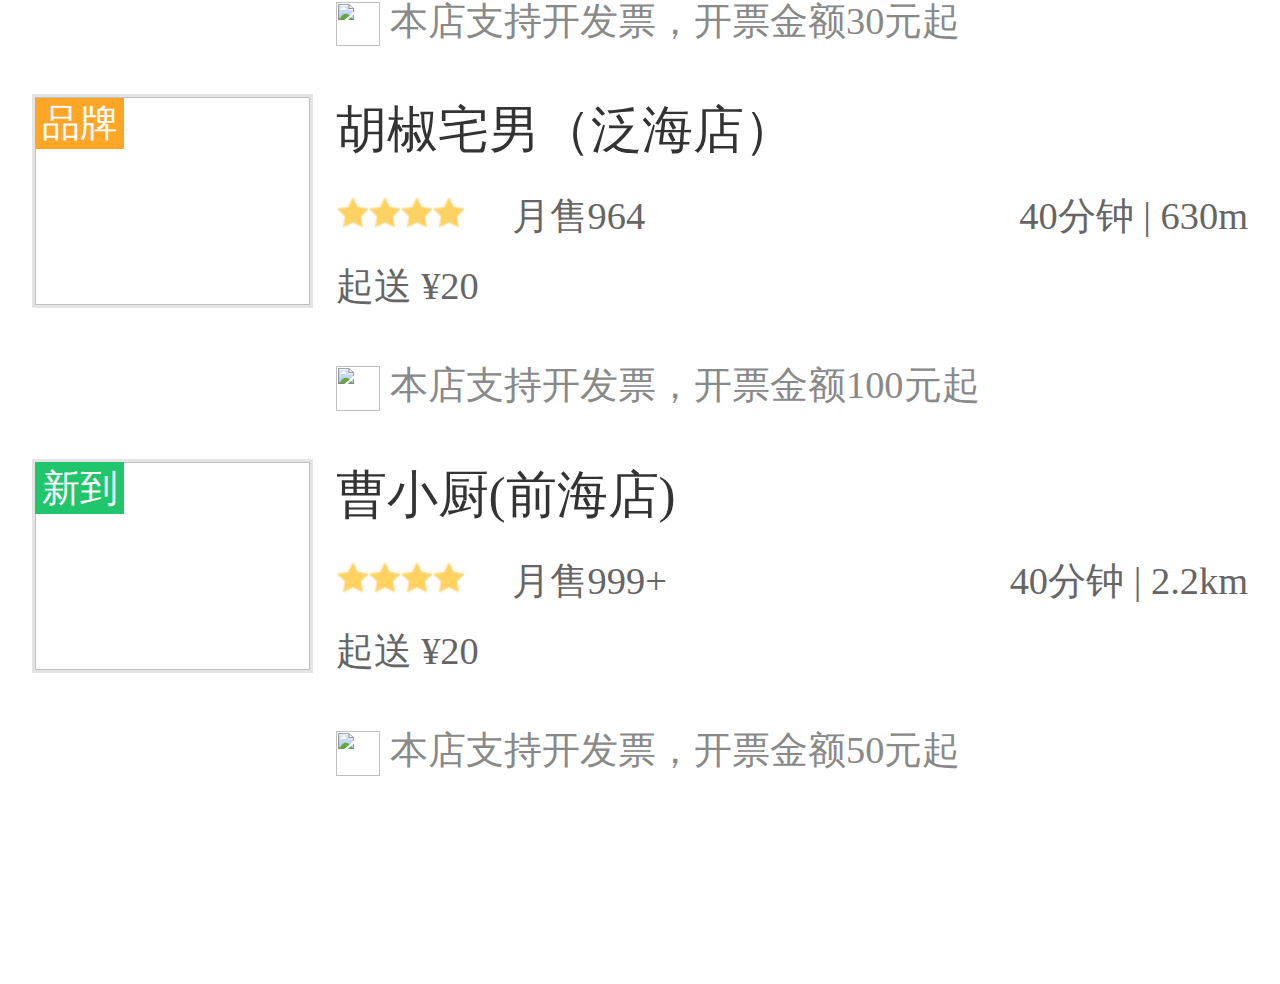
==== commit 968fee20: "首页-底部菜单" ====
--- a/index/index.html
+++ b/index/index.html
@@ -34,6 +34,7 @@
     <link rel="stylesheet" href="./category/category.css">
     <link rel="stylesheet" href="./contentList/contentList.css">
     <link rel="stylesheet" href="./starScore/starScore.css">
+    <link rel="stylesheet" href="../common/bottomBar/bottomBar.css">
 </head>
 
 <body>
@@ -64,10 +65,14 @@
         <div class="list-wrap"></div>
     </div>
     <!-- 商家列表结束 -->
+    <!-- 底部栏开始 -->
+    <div class="bottom-bar"></div>
+    <!-- 底部栏结束 -->
     <script src="../lib/jquery.min.js"></script>
     <script src="./category/category.js"></script>
     <script src="./contentList/contentList.js"></script>
     <script src="./starScore/starScore.js"></script>
+    <script src="../common/bottomBar/bottomBar.js"></script>
 </body>
 
 </html>--- a/common/bottomBar/bottomBar.css
+++ b/common/bottomBar/bottomBar.css
@@ -0,0 +1,54 @@
+.bottom-bar {
+    position: fixed;
+    bottom: 0;
+    width: 100%;
+    height: 1.25rem;
+    display: flex;
+    border-top: .025rem solid #b6b6b6;
+    background-color: rgba(246, 246, 246, 0.95);
+}
+
+.bottom-bar .btn-item {
+    display: flex;
+    flex: 1;
+    font-size: .275rem;
+    flex-direction: column;
+    align-items: center;
+    justify-content: center;
+    color: #999;
+}
+
+.bottom-bar .tab-icon {
+    margin-bottom: .1rem;
+    width: .625rem;
+    height: .625rem;
+    background-size: cover;
+}
+
+.bottom-bar .index.btn-item .tab-icon {
+    background-image: url('./img/homeIcon.png');
+}
+
+.bottom-bar .index.btn-item.active .tab-icon {
+    background-image: url('./img/homeIconActive.png');
+}
+
+.bottom-bar .order.btn-item .tab-icon {
+    background-image: url('./img/orderIcon.png');
+}
+
+.bottom-bar .order.btn-item.active .tab-icon {
+    background-image: url('./img/orderIconActive.png');
+}
+
+.bottom-bar .my.btn-item .tab-icon {
+    background-image: url('./img/myIcon.png');
+}
+
+.bottom-bar .my.btn-item.active .tab-icon {
+    background-image: url('./img/myIconActive.png');
+}
+
+.bottom-bar .btn-item.active {
+    color: #000;
+}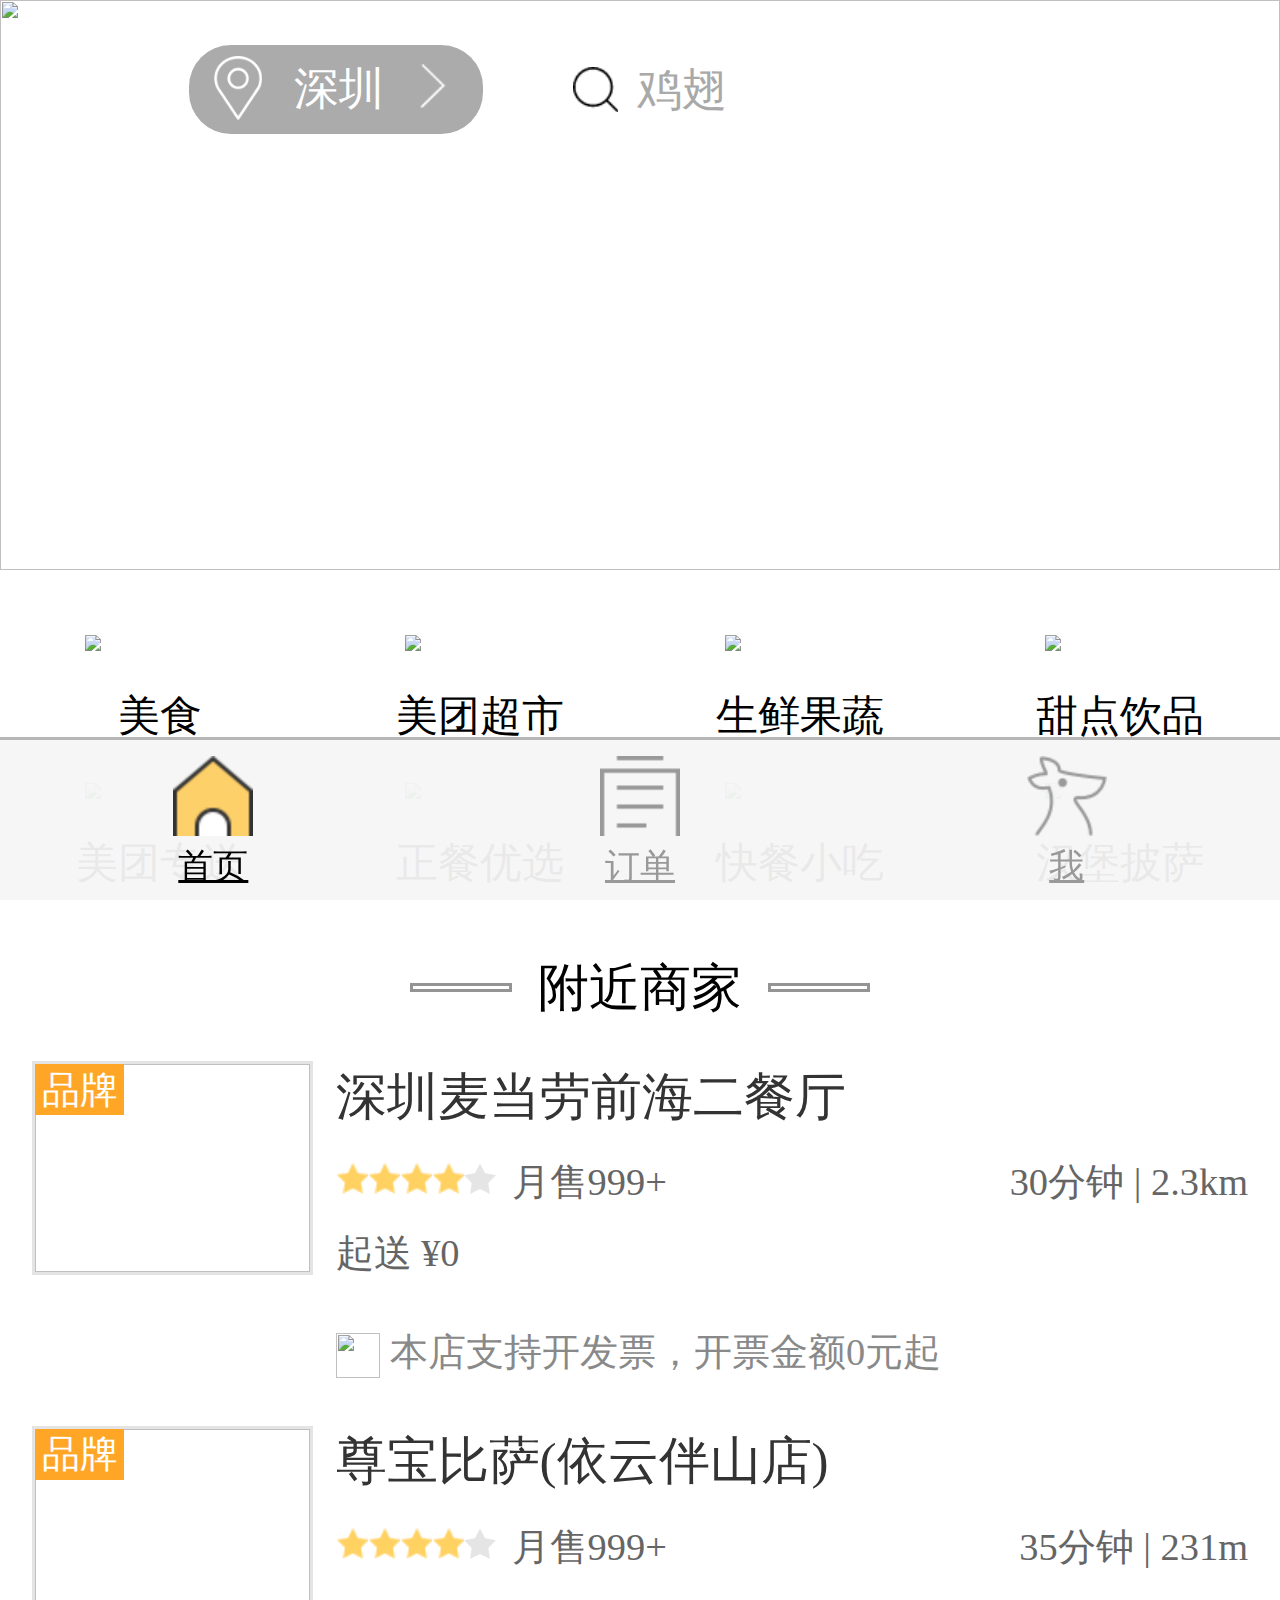
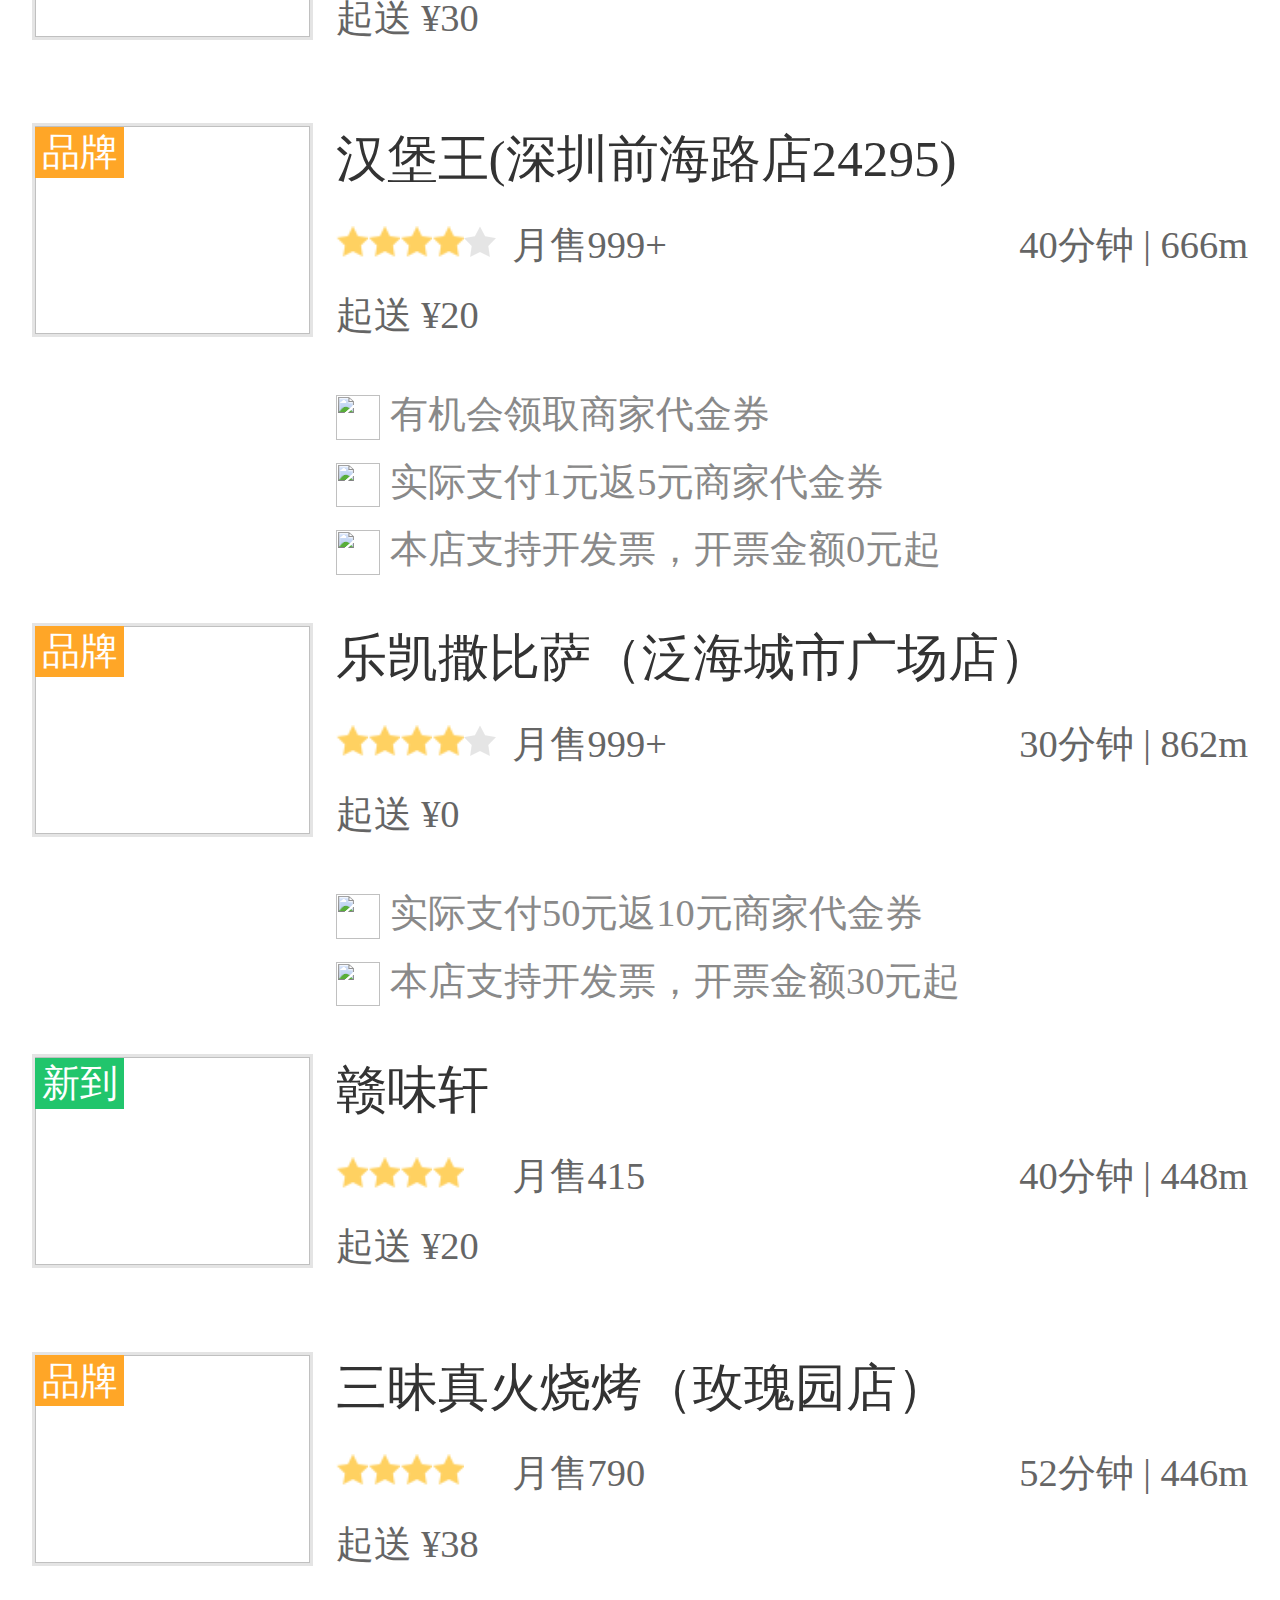
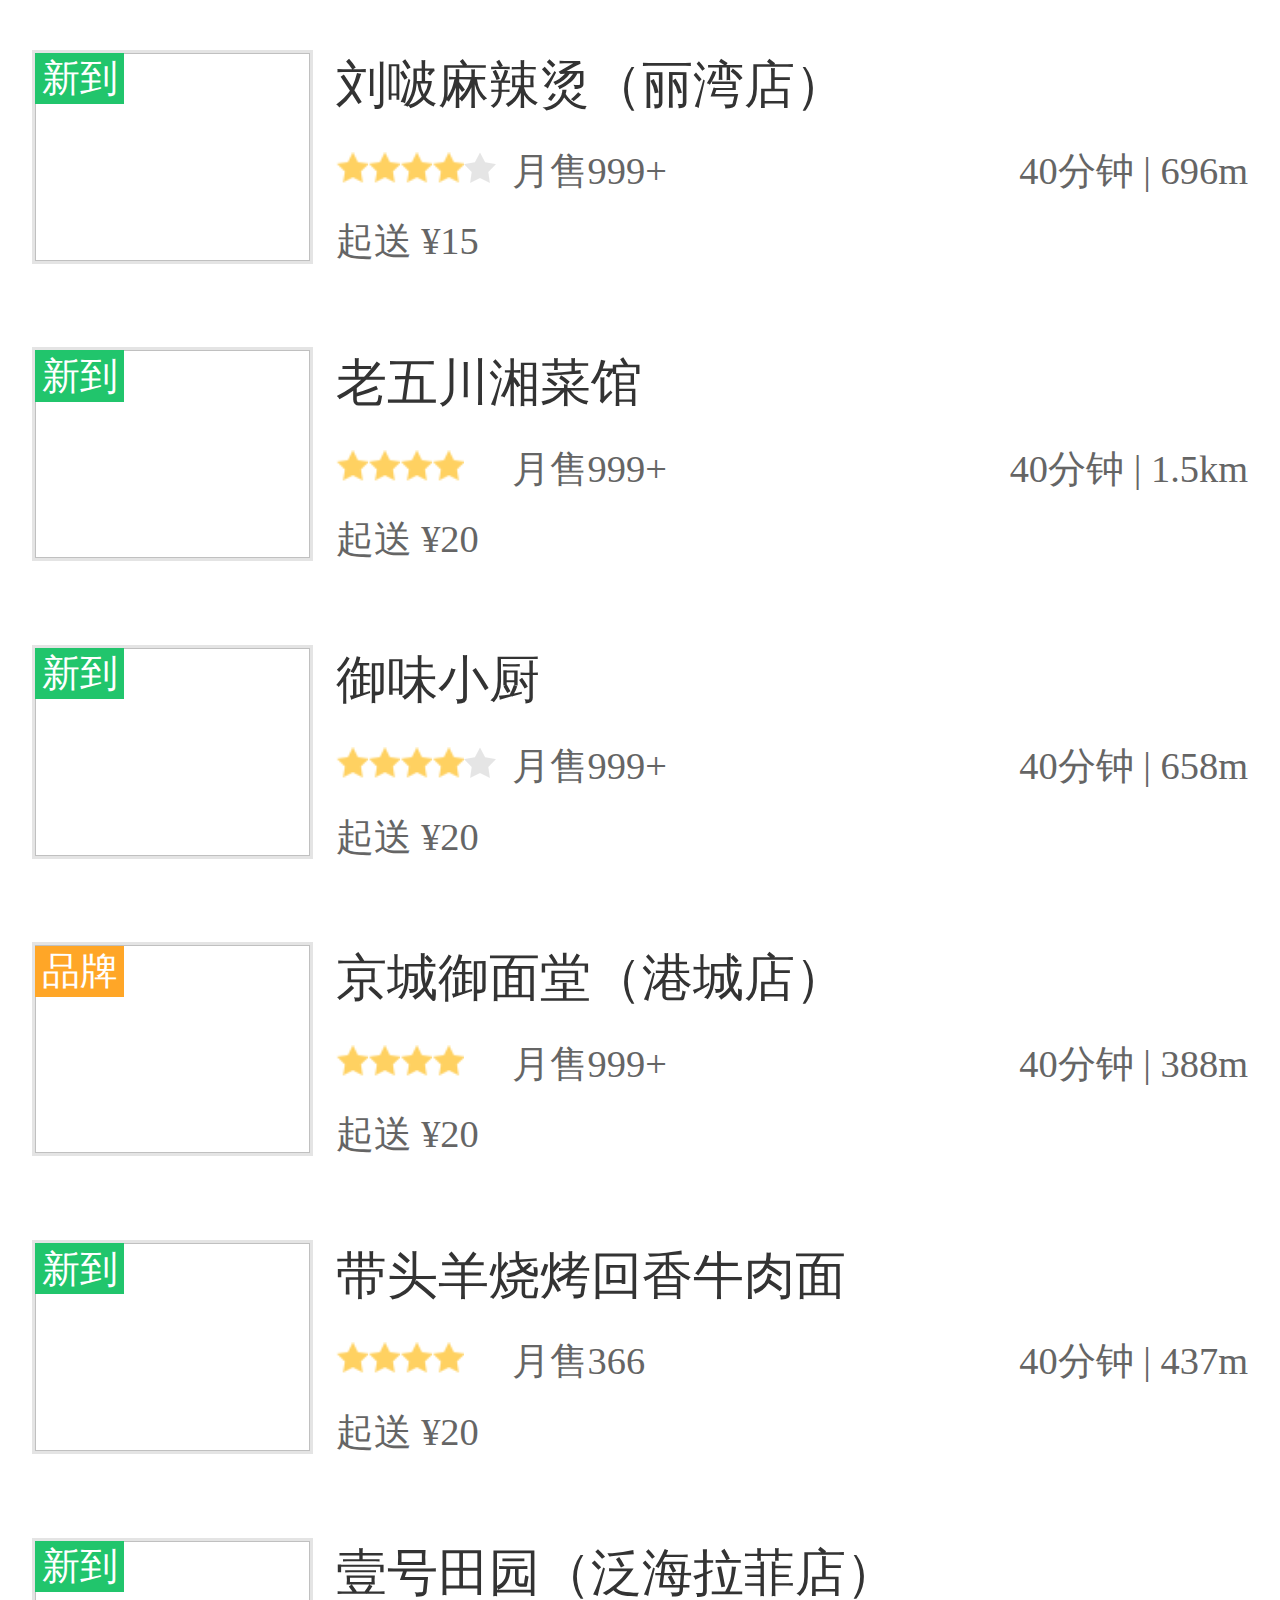
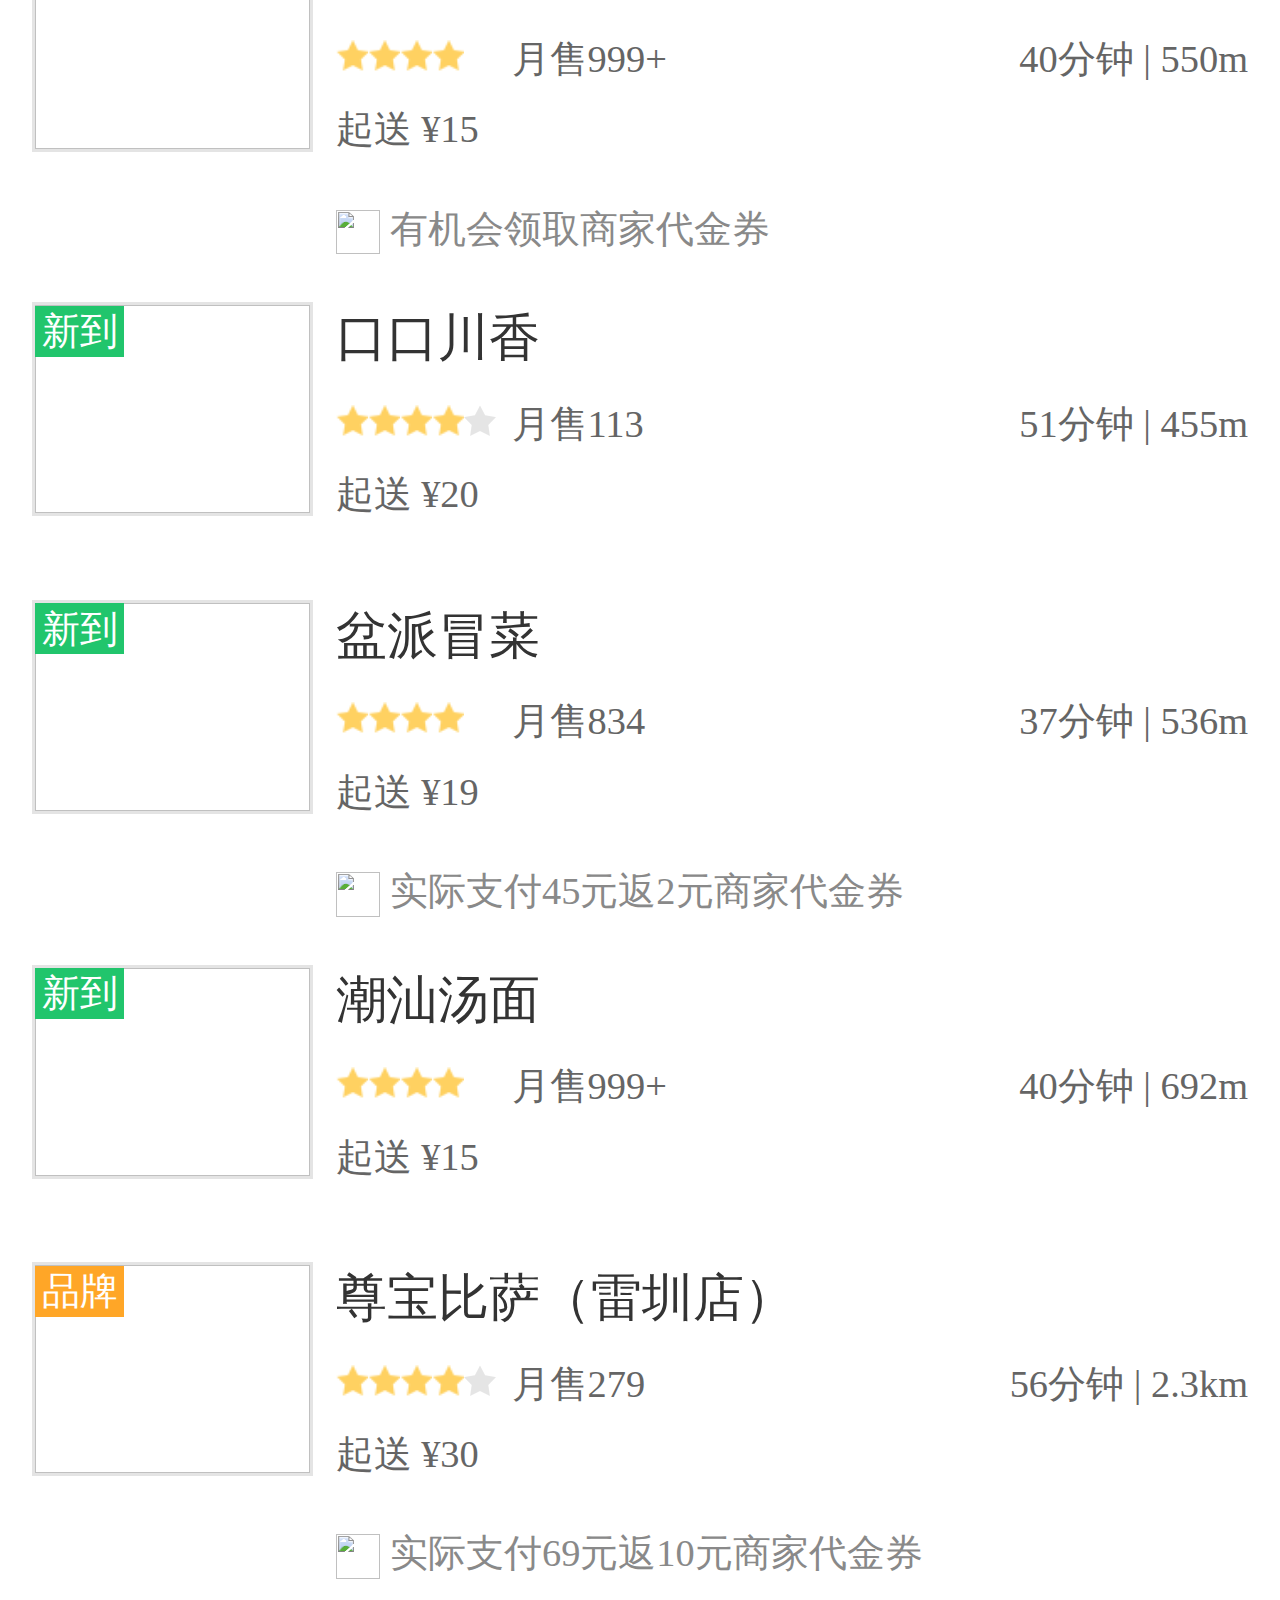
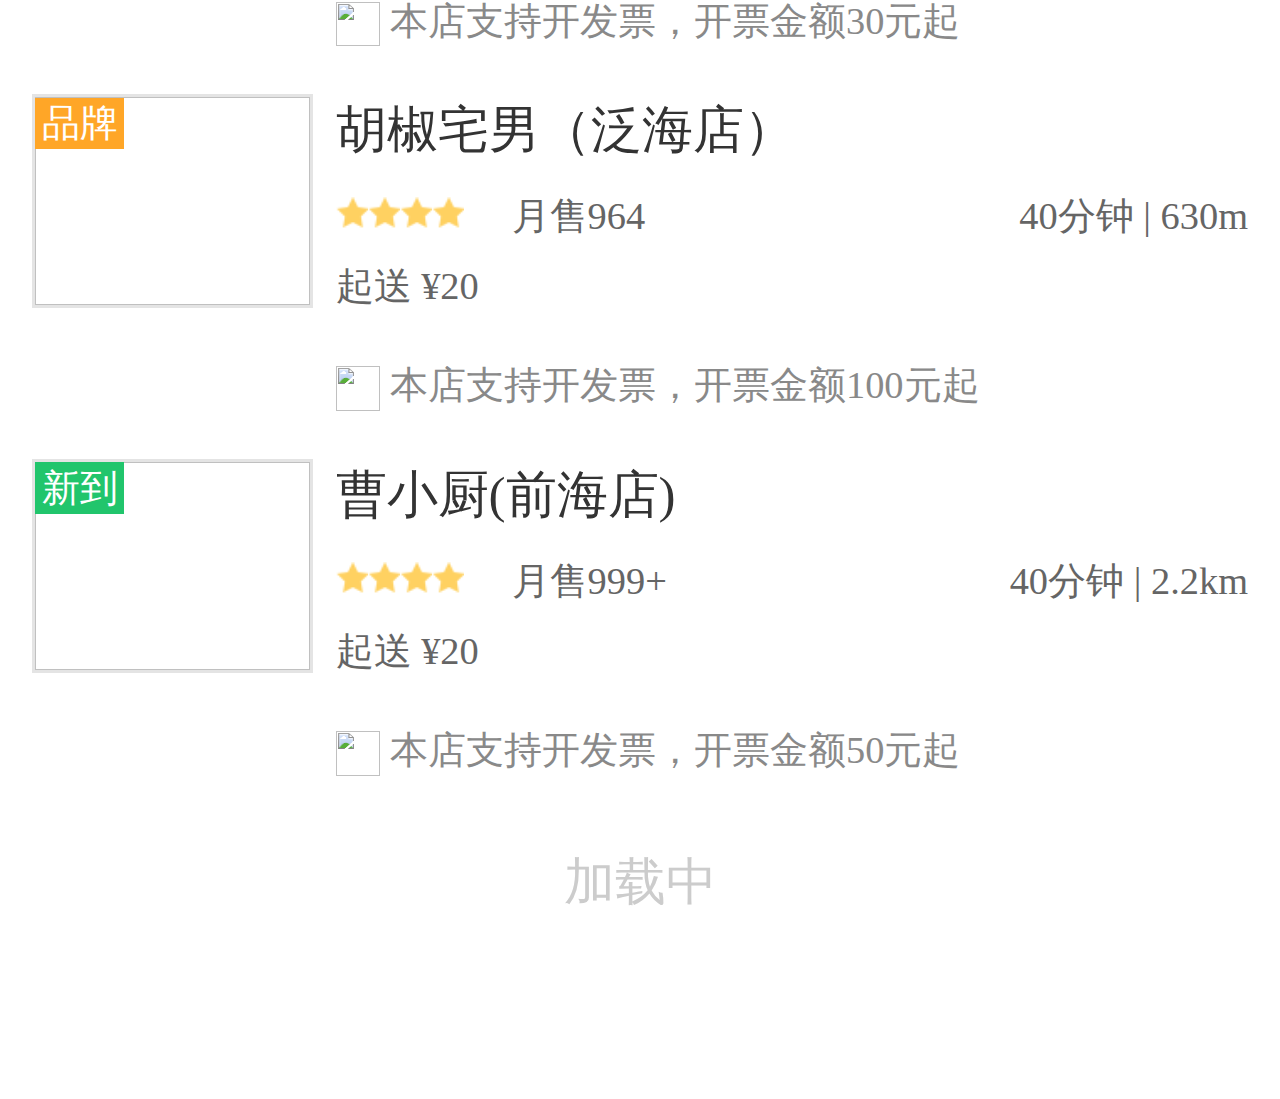
==== commit bab200a5: "首页-滚动加载" ====
--- a/index/index.html
+++ b/index/index.html
@@ -63,6 +63,7 @@
             <span class="title-line"></span>
         </h4>
         <div class="list-wrap"></div>
+        <div class="loading">加载中</div>
     </div>
     <!-- 商家列表结束 -->
     <!-- 底部栏开始 -->
--- a/index/contentList/contentList.css
+++ b/index/contentList/contentList.css
@@ -16,6 +16,13 @@
     width: .75rem;
     border: .025rem solid #949494;
     margin: 0 .1rem .1rem;
+}
+
+.loading {
+    padding: .25rem 0;
+    font-size: .4rem;
+    text-align: center;
+    color: #ccc;
 }
 
 .r-item-content {
